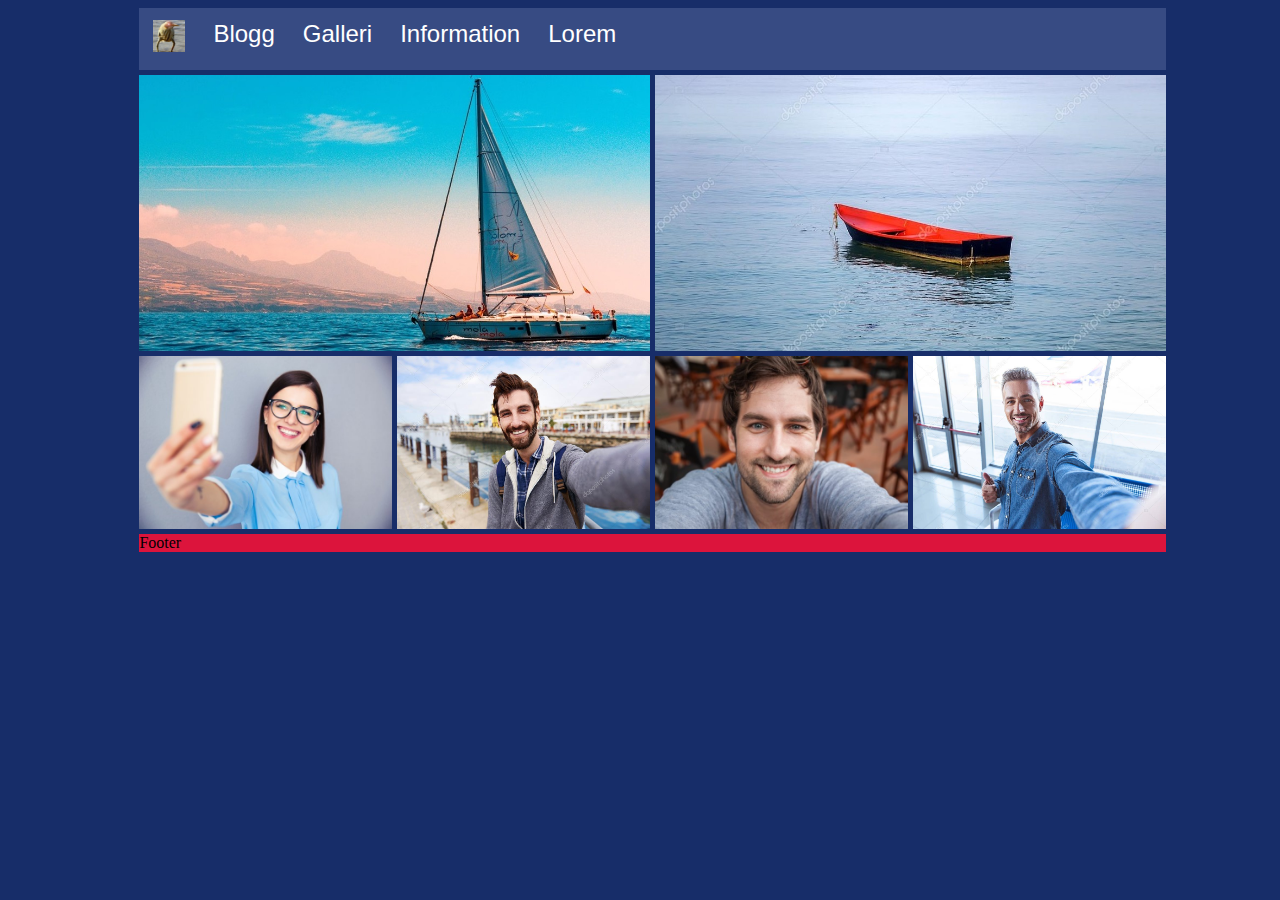
==== index.html @ aa4465c9 "side bar button working as intended aswell as better mobile support and general cleaning of code" ====
<!DOCTYPE html>
<html lang="en">

<head>
  <meta charset="UTF-8">
  <meta name="viewport" content="width=device-width, initial-scale=1.0">
  <title>Document</title>
  <link rel="stylesheet" href="/css/main.css">
</head>

<body>
  <div class="grid-wrapper"><!-- Grid Start -->
  

  <section class="navbar_expander">
    <input id="nav_expander" type="image" src="/img/EXPAND.png" />
  </section>



  <div class="navbar"> <!-- Navbar Start -->

    <!-- Image Icon Link -->
    <a href="/html/index.html">
      <img class="icon" src="/img/icon.jpeg" alt="Ikon för hemsidan">
    </a>

    <!-- PlaceHolder 1 -->
    <a href="/html/blogg.html">Blogg</a>

    <!-- PlaceHolder 2 -->
    <a href="/html/galleri.html">Galleri</a>

    <!-- DropDown 1 -->
    <div class="dropdown">
      <button class="dropdown_button">Information</button>
      <div class="dropdown-content">
        <a href="https://sv.wikipedia.org/wiki/1">Båt Fakta</a>
        <a href="https://sv.wikipedia.org/wiki/2">Kommunikation</a>
        <a href="https://sv.wikipedia.org/wiki/3">Planer o Platser</a>
      </div>
    </div>

    <!-- DropDown 2 -->
    <div class="dropdown">
      <button class="dropdown_button">Lorem</button>
      <div class="dropdown-content">
        <a href="https://sv.wikipedia.org/wiki/4">Ipsum</a>
        <a href="https://sv.wikipedia.org/wiki/5">Dolor</a>
        <a href="https://sv.wikipedia.org/wiki/6">Sit</a>
      </div>
    </div>
  </div> <!-- Navbar end-->
  
  
  
    <div class="one">
      <img class="b1_img b_img" src="/img/b1.jpg" alt="">
    </div>
    <div class="two">
      <img class="b2_img b_img" src="/img/b2.jpg" alt="">
    </div>
    
    <div class="f1">
      <img class="f1_img f_img" src="/img/1.jpg" alt="">
    </div>
    
    <div class="f2">
      <img class="f2_img f_img" src="/img/2.jpg" alt="">
    </div>
    
    <div class="f3">
      <img class="f3_img f_img" src="/img/3.jpg" alt="">
    </div>
    <div class="f4">
      <img class="f4_img f_img" src="/img/4.jpg" alt="">
    </div>
    <div class="footer">Footer</div>
  </div><!-- Grid End -->
  
  <script src="../js/main.js"></script>
</body>

</html>
---- css/main.css ----
.icon {
  max-height: 32px;
  max-width: 32px;
}

.img {
  /*width: 100%;
  height: 100%;*/
  object-fit: cover;
}

body {
  background-color: #172d69;
  position: absolute;
  left: 0;
  right: 0;
}

.grid-wrapper{
  display: grid;
  gap: 5px;
}

@media screen and (min-width:900px) {

  .navbar_expander{
    display: none;
  }

  /*.navbar{
    display: grid;
  }*/
.grid-wrapper{

  grid-template-areas: 
      "sb nv nv nv nv"
      "sb b1 b1 b2 b2"
      "sb f1 f2 f3 f4"
      "sb fw fw fw fw";
  /*grid-template-columns: repeat(4,1fr);*/
  grid-template-columns: 10% 20% 20% 20% 20% 10%;
  /*grid-template-rows: 50px 44.5% 44.5% 5%;*/
}
}



@media screen and (max-width:900px) {    
    .navbar{
      display: none;
    }
    .grid-wrapper{
    
      grid-template-areas: 
          "bt sb"
          "b1 b1"
          "b2 b2"
          "f1 f2"
          "f3 f4"
          "fw fw";
  }}
  

.one {
  grid-area: b1;
  background:salmon;
}
.two {
  grid-area: b2;
  background: seagreen;
}

.f1 {
  grid-area: f1;
  /*background:orange;*/
}

.f2 {
  grid-area: f2;
  /*background: orangered;*/
}

.f3 {
  grid-area: f3;
  /*background:greenyellow;*/
}
.f4 {
  grid-area: f4;
  /*background: burlywood;*/
}

.f_img{
  width: 100%;
  height: 100%;
}

.b_img{
  width: 100%;
  height: 100%;
}

.footer {
  grid-area: fw;
  background:crimson;
}
/* Navbar container */
.navbar {
    overflow: hidden;
    background-color: #374b83;
    font-family: Arial;
    grid-area: nv;
  }
  
  .navbar_expander{
    padding: 8px 8px 8px 8px;
    font-family: Arial, Verdana;   
    background: #172d69;
    background-position: 8px 8px;
    background-repeat: no-repeat;
  }


  /* Links inside the navbar */
  .navbar a {
    float: left;
    font-size: 24px;
    color: white;
    text-align: center;
    padding: 12px 14px;
    text-decoration: none;
  }
  
  /* The dropdown container */
  .dropdown {
    float: left;
    overflow: hidden;
  }
  
  /* Dropdown button */
  .dropdown .dropdown_button {
    font-size: 24px;
    border: none;
    outline: none;
    color: white;
    padding: 12px 14px;
    background-color: inherit;
    font-family: inherit; /* Important for vertical align on mobile phones */
    margin: 0; /* Important for vertical align on mobile phones */
  }
  
  .navbar a:hover, .dropdown:hover .dropdown_button {
    background-color: #2a1769;
  }
  
  /* Dropdown content (hidden by default) */
  .dropdown-content {
    display: none;
    position: absolute;
    background-color: #f9f9f9;
    min-width: 160px;
    box-shadow: 0px 8px 16px 0px rgba(0,0,0,0.2);
    z-index: 1;
  }
  
  /* Links inside the dropdown */
  .dropdown-content a {
    float: none;
    color: black;
    padding: 14px 16px;
    text-decoration: none;
    display: block;
    text-align: left;
  }
  
  /* Add a grey background color to dropdown links on hover */
  .dropdown-content a:hover {
    background-color: #ddd;
  }
  
  /* Show the dropdown menu on hover */
  .dropdown:hover .dropdown-content {
    display: block;
  }
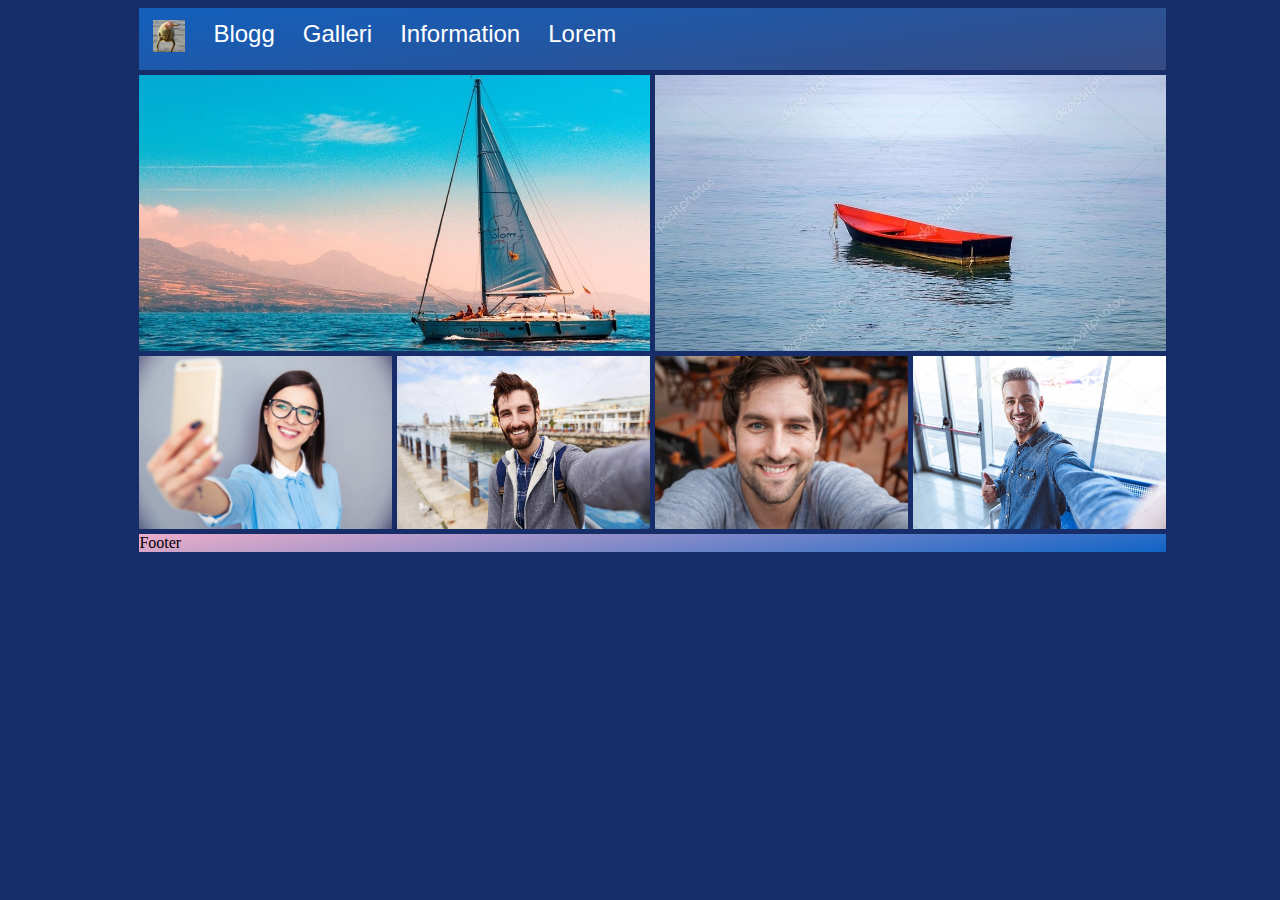
==== commit 04e72e1f: "moved the html out of a n html map and fixed some minor bugs." ====
--- a/index.html
+++ b/index.html
@@ -5,80 +5,82 @@
   <meta charset="UTF-8">
   <meta name="viewport" content="width=device-width, initial-scale=1.0">
   <title>Document</title>
-  <link rel="stylesheet" href="/css/main.css">
+  <link rel="stylesheet" href="./css/main.css">
 </head>
 
 <body>
-  <div class="grid-wrapper"><!-- Grid Start -->
-  
+  <div class="grid-wrapper" id="grid-wrapper">
+    <!-- Grid Start -->
 
-  <section class="navbar_expander">
-    <input id="nav_expander" type="image" src="/img/EXPAND.png" />
-  </section>
+
+    <section class="navbar_expander">
+      <input id="nav_expander" type="image" src="./img/EXPAND.png" />
+    </section>
 
 
 
-  <div class="navbar"> <!-- Navbar Start -->
+    <div class="navbar">
+      <!-- Navbar Start -->
 
-    <!-- Image Icon Link -->
-    <a href="/html/index.html">
-      <img class="icon" src="/img/icon.jpeg" alt="Ikon för hemsidan">
-    </a>
+      <!-- Image Icon Link -->
+      <a href="./index.html">
+        <img class="icon" src="./img/icon.jpeg" alt="Ikon för hemsidan">
+      </a>
 
-    <!-- PlaceHolder 1 -->
-    <a href="/html/blogg.html">Blogg</a>
+      <!-- PlaceHolder 1 -->
+      <a href="./blogg.html">Blogg</a>
 
-    <!-- PlaceHolder 2 -->
-    <a href="/html/galleri.html">Galleri</a>
+      <!-- PlaceHolder 2 -->
+      <a href="./galleri.html">Galleri</a>
 
-    <!-- DropDown 1 -->
-    <div class="dropdown">
-      <button class="dropdown_button">Information</button>
-      <div class="dropdown-content">
-        <a href="https://sv.wikipedia.org/wiki/1">Båt Fakta</a>
-        <a href="https://sv.wikipedia.org/wiki/2">Kommunikation</a>
-        <a href="https://sv.wikipedia.org/wiki/3">Planer o Platser</a>
+      <!-- DropDown 1 -->
+      <div class="dropdown">
+        <button class="dropdown_button">Information</button>
+        <div class="dropdown-content">
+          <a href="https://sv.wikipedia.org/wiki/1">Båt Fakta</a>
+          <a href="https://sv.wikipedia.org/wiki/2">Kommunikation</a>
+          <a href="https://sv.wikipedia.org/wiki/3">Planer o Platser</a>
+        </div>
       </div>
-    </div>
 
-    <!-- DropDown 2 -->
-    <div class="dropdown">
-      <button class="dropdown_button">Lorem</button>
-      <div class="dropdown-content">
-        <a href="https://sv.wikipedia.org/wiki/4">Ipsum</a>
-        <a href="https://sv.wikipedia.org/wiki/5">Dolor</a>
-        <a href="https://sv.wikipedia.org/wiki/6">Sit</a>
+      <!-- DropDown 2 -->
+      <div class="dropdown">
+        <button class="dropdown_button">Lorem</button>
+        <div class="dropdown-content">
+          <a href="https://sv.wikipedia.org/wiki/4">Ipsum</a>
+          <a href="https://sv.wikipedia.org/wiki/5">Dolor</a>
+          <a href="https://sv.wikipedia.org/wiki/6">Sit</a>
+        </div>
       </div>
-    </div>
-  </div> <!-- Navbar end-->
-  
-  
-  
-    <div class="one">
-      <img class="b1_img b_img" src="/img/b1.jpg" alt="">
-    </div>
-    <div class="two">
-      <img class="b2_img b_img" src="/img/b2.jpg" alt="">
-    </div>
-    
-    <div class="f1">
-      <img class="f1_img f_img" src="/img/1.jpg" alt="">
-    </div>
-    
-    <div class="f2">
-      <img class="f2_img f_img" src="/img/2.jpg" alt="">
-    </div>
-    
-    <div class="f3">
-      <img class="f3_img f_img" src="/img/3.jpg" alt="">
-    </div>
-    <div class="f4">
-      <img class="f4_img f_img" src="/img/4.jpg" alt="">
-    </div>
+    </div> <!-- Navbar end-->
+
+
+
+    <article id="one">
+      <img class="b1_img b_img" src="./img/b1.jpg" alt="">
+    </article>
+    <article id="two">
+      <img class="b2_img b_img" src="./img/b2.jpg" alt="">
+    </article>
+
+    <article id="f1">
+      <img class="f1_img f_img" src="./img/1.jpg" alt="">
+    </article>
+
+    <article id="f2">
+      <img class="f2_img f_img" src="./img/2.jpg" alt="">
+    </article>
+
+    <article id="f3">
+      <img class="f3_img f_img" src="./img/3.jpg" alt="">
+    </article>
+    <article id="f4">
+      <img class="f4_img f_img" src="./img/4.jpg" alt="">
+    </article>
     <div class="footer">Footer</div>
   </div><!-- Grid End -->
-  
-  <script src="../js/main.js"></script>
+
+  <script src="./js/main.js"></script>
 </body>
 
 </html>--- a/css/main.css
+++ b/css/main.css
@@ -1,16 +1,24 @@
+.year_text{
+  color:whitesmoke;
+  text-align: center;
+}
+
 .icon {
   max-height: 32px;
   max-width: 32px;
 }
 
 .img {
-  /*width: 100%;
-  height: 100%;*/
+  width: 100%;
+  height: 100%;
   object-fit: cover;
 }
 
 body {
-  background-color: #172d69;
+  background: #172d69;
+
+
+  top: 0;
   position: absolute;
   left: 0;
   right: 0;
@@ -21,35 +29,13 @@
   gap: 5px;
 }
 
-@media screen and (min-width:900px) {
-
-  .navbar_expander{
-    display: none;
-  }
-
-  /*.navbar{
-    display: grid;
-  }*/
-.grid-wrapper{
-
-  grid-template-areas: 
-      "sb nv nv nv nv"
-      "sb b1 b1 b2 b2"
-      "sb f1 f2 f3 f4"
-      "sb fw fw fw fw";
-  /*grid-template-columns: repeat(4,1fr);*/
-  grid-template-columns: 10% 20% 20% 20% 20% 10%;
-  /*grid-template-rows: 50px 44.5% 44.5% 5%;*/
-}
-}
-
-
-
-@media screen and (max-width:900px) {    
+
+
+@media screen and (min-width:0px) {    
     .navbar{
       display: none;
     }
-    .grid-wrapper{
+    #grid-wrapper{
     
       grid-template-areas: 
           "bt sb"
@@ -58,35 +44,188 @@
           "f1 f2"
           "f3 f4"
           "fw fw";
-  }}
-  
-
-.one {
+  }
+
+  #grid-wrapper-blogg{
+  
+    font-family: "Comic Sans MS", "Comic Sans", cursive;
+    width: 100%;
+    height: 100%;
+    grid-template-areas: 
+        "sb a1 sd"
+        "sb a2 sd"
+        "sb a3 sd"
+        "sb a4 sd"
+        "sb a5 sd"
+        "sb a6 sd"
+        "sb fw sd";
+  
+    grid-template-columns: 0.2fr repeat(1, 1fr) 0.2fr;
+    grid-template-rows: repeat(6, 1fr) 0.1fr;
+    grid-gap: 5px;
+  
+  }
+
+}
+
+@media screen and (min-width:1000px) {
+
+  .navbar{
+    display: block;
+  }
+  .navbar_expander{
+    display: none;
+  }
+
+  .navbar_expander_blogg{
+    display: none;
+  }
+#grid-wrapper{
+
+  grid-template-areas: 
+      "sb nv nv nv nv"
+      "sb b1 b1 b2 b2"
+      "sb f1 f2 f3 f4"
+      "sb fw fw fw fw";
+  grid-template-columns: 10% 20% 20% 20% 20% 10%;}
+
+
+  #grid-wrapper-blogg{
+  
+    font-family: "Comic Sans MS", "Comic Sans", cursive;
+    width: 100%;
+    height: 100%;
+    grid-template-areas: 
+        "sb nv nv sd"
+        "sb a1 a2 sd"
+        "sb a3 a4 sd"
+        "sb a5 a6 sd"
+        "sb fw fw sd";
+  
+    grid-template-columns: 0.5fr repeat(2, 1fr) 0.5fr;
+    grid-template-rows: 0.15fr repeat(3, 1fr) 0.1fr;
+    grid-gap: 5px;
+  
+  }
+
+}
+
+
+@media screen and (min-width:1400px) {
+  #grid-wrapper-blogg{
+  
+    font-family: "Comic Sans MS", "Comic Sans", cursive;
+    width: 100%;
+    height: 100%;
+    grid-template-areas: 
+        "sb nv nv nv sd"
+        "sb a1 a2 a3 sd"
+        "sb a4 a5 a6 sd"
+        "sb fw fw fw sd";
+  
+    grid-template-columns: 0.5fr repeat(3, 1fr) 0.5fr;
+    grid-template-rows: 0.15fr repeat(2, 1fr) 0.1fr;
+    grid-gap: 5px;
+  
+  }
+  
+}
+
+
+
+
+
+
+.center
+{
+    width: 100%;
+    display: flex;
+    justify-content: center;
+}
+
+  .blogg_year{
+    display: grid;
+    width: 100%;
+    height: 50vh;
+
+    grid-template-areas: 
+        "ded"
+        "edd";
+
+    grid-template-columns: repeat(1, 1fr);
+    grid-template-rows: 3fr 1fr;
+    grid-gap: 5px;
+    
+}
+.blogg_year_bottom{
+  grid-area: edd;
+  background: rgb(23,45,105);
+  background: radial-gradient(circle, rgba(23,45,105,1) 0%, rgba(55,75,131,0.406582701439951) 100%); 
+}
+
+.blogg_year_top{
+  grid-area: ded;
+  background: indigo;
+}
+
+#b_2021
+{
+    grid-area: a1;
+}
+
+#b_2020
+{
+    grid-area: a2;
+}
+
+#b_2019
+{
+    grid-area: a3;
+}
+
+#b_2018
+{
+    grid-area: a4;
+}
+
+#b_2017
+{
+    grid-area: a5;
+}
+
+#b_2016
+{
+    grid-area: a6;
+}
+
+
+
+#one {
   grid-area: b1;
   background:salmon;
 }
-.two {
+#two {
   grid-area: b2;
   background: seagreen;
 }
 
-.f1 {
+#f1 {
   grid-area: f1;
-  /*background:orange;*/
-}
-
-.f2 {
+  background:orange;
+}
+
+#f2 {
   grid-area: f2;
-  /*background: orangered;*/
-}
-
-.f3 {
+  background: orangered;
+}
+
+#f3 {
   grid-area: f3;
-  /*background:greenyellow;*/
-}
-.f4 {
+  background:greenyellow;
+}
+#f4 {
   grid-area: f4;
-  /*background: burlywood;*/
+  background: burlywood;
 }
 
 .f_img{
@@ -101,12 +240,20 @@
 
 .footer {
   grid-area: fw;
-  background:crimson;
-}
+  top: 0;
+  left: 0;
+  background: rgb(238,174,202);
+  background: linear-gradient(172deg, rgba(238,174,202,1) 0%, rgba(16,100,199,1) 100%);
+
+}
+
+
+
 /* Navbar container */
 .navbar {
     overflow: hidden;
-    background-color: #374b83;
+    background: rgb(55,75,131);
+    background: linear-gradient(172deg, rgba(18,96,189,1) 0%, rgba(55,75,131,1) 100%);
     font-family: Arial;
     grid-area: nv;
   }
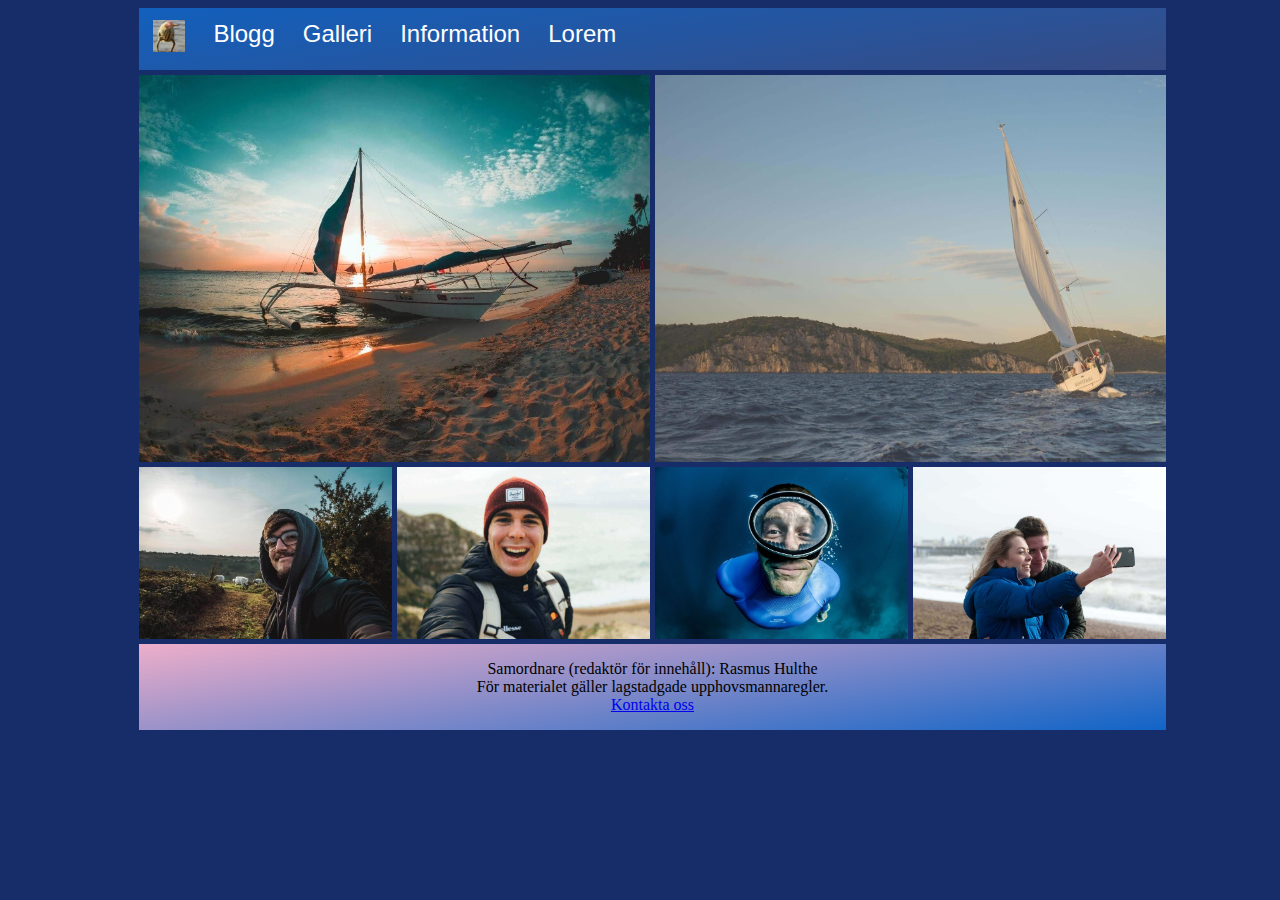
==== commit 7bbf6bd3: "Made an actual footer and minimized minimized minimized  and minimized the images again." ====
--- a/index.html
+++ b/index.html
@@ -37,9 +37,9 @@
       <div class="dropdown">
         <button class="dropdown_button">Information</button>
         <div class="dropdown-content">
-          <a href="https://sv.wikipedia.org/wiki/1">Båt Fakta</a>
-          <a href="https://sv.wikipedia.org/wiki/2">Kommunikation</a>
-          <a href="https://sv.wikipedia.org/wiki/3">Planer o Platser</a>
+          <a href="./bat_fakta.html">Båt Fakta</a>
+          <a href="./kommunikation.html">Kommunikation</a>
+          <a href="./planer_platser.html">Planer o Platser</a>
         </div>
       </div>
 
@@ -77,7 +77,9 @@
     <article id="f4">
       <img class="f4_img f_img" src="./img/4.jpg" alt="">
     </article>
-    <div class="footer">Footer</div>
+    <div class="footer">
+      <p>Samordnare (redaktör för innehåll): Rasmus Hulthe<br/>För materialet gäller lagstadgade upphovsmannaregler.<br/><a href = "mailto: rasmuswario@gmail.com">Kontakta oss</a></p>
+  </div>
   </div><!-- Grid End -->
 
   <script src="./js/main.js"></script>
--- a/css/main.css
+++ b/css/main.css
@@ -1,6 +1,13 @@
 .year_text{
   color:whitesmoke;
   text-align: center;
+}
+
+.information_text{
+  text-align: center;
+  background: -webkit-linear-gradient(#f8e59a, #9e8e8e);
+  -webkit-background-clip: text;
+  -webkit-text-fill-color: transparent;
 }
 
 .icon {
@@ -32,6 +39,12 @@
 
 
 @media screen and (min-width:0px) {    
+
+  .dropdown {
+    display: flex;
+    justify-content: center;
+  }
+
     .navbar{
       display: none;
     }
@@ -66,10 +79,77 @@
   
   }
 
+  #grid-wrapper-galleri{
+  
+    font-family: "Comic Sans MS", "Comic Sans", cursive;
+    width: 100%;
+    height: 100%;
+    grid-template-areas: 
+        "sb g1 sd"
+        "sb g2 sd"
+        "sb g3 sd"
+        "sb g4 sd"
+        "sb g5 sd"
+        "sb g6 sd"
+        "sb fw sd";
+  
+    grid-template-columns: 0.2fr repeat(1, 1fr) 0.2fr;
+    grid-template-rows: repeat(6, 1fr) 0.1fr;
+    grid-gap: 5px;
+  
+  }
+
+  #information_bat_fakta_1{
+    grid-area: inf1;
+    background: rgb(23,45,105);
+    background: linear-gradient(180deg, rgba(23,45,105,1) 0%, rgba(55,78,204,0.406582701439951) 100%); }
+  
+  #information_bat_fakta_2{
+    grid-area: inf2;
+    background: rgb(23,45,105);
+    background: radial-gradient(circle, rgba(23,45,105,1) 0%, rgba(55,78,204,0.406582701439951) 100%); 
+  }
+  
+  #information_bat_fakta_3{
+    grid-area: inf3;
+    background: rgb(23,45,105);
+    background: radial-gradient(circle, rgba(23,45,105,1) 0%, rgba(55,78,204,0.406582701439951) 100%); 
+  }
+  
+  #information_bat_fakta_4{
+    grid-area: inf4;
+    background: rgb(23,45,105);
+    background: linear-gradient(0deg, rgba(23,45,105,1) 0%, rgba(55,78,204,0.406582701439951) 100%); 
+  }
+
+  #grid-wrapper-bat-fakta{
+    font-family: "Comic Sans MS", "Comic Sans", cursive;
+    width: 100%;
+    height: 200vh;
+    grid-template-areas: 
+        "sb inf1 sd"
+        "sb inf2 sd"
+        "sb inf3 sd"
+        "sb inf4 sd"
+        "sb fw sd";
+  
+    grid-template-columns: 0.2fr repeat(1, 1fr) 0.2fr;
+    grid-template-rows: repeat(4,1fr) 0.1fr;
+    grid-gap: 5px;
+  }
+
+  .information_text{
+font-size: 30px;
+  }
 }
 
 @media screen and (min-width:1000px) {
-
+  .dropdown {
+    display: block;
+  }
+  .information_text{
+    font-size: 16px;
+      }
   .navbar{
     display: block;
   }
@@ -77,7 +157,23 @@
     display: none;
   }
 
+  .navbar_expander_bat_fakta{
+    display: none;
+  }
+
+  .navbar_expander_kommunikation{
+    display: none;
+  }
+
+  .navbar_expander_pop{
+    display: none;
+  }
+
   .navbar_expander_blogg{
+    display: none;
+  }
+
+  .navbar_expander_galleri{
     display: none;
   }
 #grid-wrapper{
@@ -107,6 +203,43 @@
     grid-gap: 5px;
   
   }
+  
+  #grid-wrapper-galleri{
+  
+    font-family: "Comic Sans MS", "Comic Sans", cursive;
+    width: 100%;
+    height: 100%;
+    grid-template-areas: 
+        "sb nv nv sd"
+        "sb g1 g2 sd"
+        "sb g3 g4 sd"
+        "sb g5 g6 sd"
+        "sb fw fw sd";
+  
+    grid-template-columns: 0.5fr repeat(2, 1fr) 0.5fr;
+    grid-template-rows: 0.1fr repeat(3, 1fr) 0.1fr;
+    grid-gap: 5px;
+  
+  }
+  #grid-wrapper-bat-fakta{
+    font-family: "Comic Sans MS", "Comic Sans", cursive;
+    width: 100%;
+    height: 200vh;
+    grid-template-areas: 
+        "sb nv sd"
+        "sb inf1 sd"
+        "sb inf2 sd"
+        "sb inf3 sd"
+        "sb inf4 sd"
+        "sb fw sd";
+  
+    grid-template-columns: 0.2fr repeat(1, 1fr) 0.2fr;
+    grid-template-rows: 0.1fr repeat(4,1fr) 0.1fr;
+    grid-gap: 5px;
+  }
+  
+
+
 
 }
 
@@ -128,11 +261,65 @@
     grid-gap: 5px;
   
   }
-  
-}
-
-
-
+
+  #grid-wrapper-galleri{
+  
+    font-family: "Comic Sans MS", "Comic Sans", cursive;
+    width: 100%;
+    height: 100%;
+    grid-template-areas: 
+        "sb nv nv nv sd"
+        "sb g1 g2 g3 sd"
+        "sb g4 g5 g6 sd"
+        "sb fw fw fw sd";
+  
+    grid-template-columns: 0.5fr repeat(3, 1fr) 0.5fr;
+    grid-template-rows: 0.1fr repeat(2, 1fr) 0.1fr;
+    grid-gap: 5px;
+  
+  }
+  
+
+  #grid-wrapper-bat-fakta{
+    font-family: "Comic Sans MS", "Comic Sans", cursive;
+    width: 100%;
+    height: 99vh;
+    grid-template-areas: 
+        "sb nv nv sd"
+        "sb inf1 inf2 sd"
+        "sb inf3 inf4 sd"
+        "sb fw fw sd";
+  
+    grid-template-columns: 0.5fr repeat(2, 1fr) 0.5fr;
+    grid-template-rows: 0.15fr repeat(2,1fr) 0.1fr;
+    grid-gap: 5px;
+  }
+  
+#information_bat_fakta_1{
+  grid-area: inf1;
+  background: rgb(23,45,105);
+  background: linear-gradient(315deg, rgba(23,45,105,1) 0%, rgba(55,78,204,0.406582701439951) 100%);
+}
+
+#information_bat_fakta_2{
+  grid-area: inf2;
+  background: rgb(23,45,105);
+background: linear-gradient(225deg, rgba(23,45,105,1) 0%, rgba(55,78,204,0.406582701439951) 100%);
+}
+
+#information_bat_fakta_3{
+  grid-area: inf3;
+  background: rgb(23,45,105);
+background: linear-gradient(45deg, rgba(23,45,105,1) 0%, rgba(55,78,204,0.406582701439951) 100%);
+}
+
+#information_bat_fakta_4{
+  grid-area: inf4;
+  background: rgb(23,45,105);
+  background: linear-gradient(135deg, rgba(23,45,105,1) 0%, rgba(55,78,204,0.406582701439951) 100%);
+
+}
+}
 
 
 
@@ -143,6 +330,11 @@
     justify-content: center;
 }
 
+.allign{
+  display: flex;
+  align-content: center;
+}
+
   .blogg_year{
     display: grid;
     width: 100%;
@@ -157,6 +349,37 @@
     grid-gap: 5px;
     
 }
+
+
+.galleri_bild{
+  display: grid;
+  width: 100%;
+  height: 120vh;
+
+  grid-template-areas: 
+      "upp"
+      "mln"
+      "ner";
+
+  grid-template-columns: repeat(1, 1fr);
+  grid-template-rows: 2fr 1fr 1fr;
+  grid-gap: 5px;}
+
+
+
+  .galleri_bild_top{
+    grid-area: upp;
+    background: magenta;
+  }
+  .galleri_bild_middle{
+    grid-area: mln;
+    background: gainsboro;
+  }
+  .galleri_bild_bottom{
+    grid-area: ner;
+    
+  }
+
 .blogg_year_bottom{
   grid-area: edd;
   background: rgb(23,45,105);
@@ -166,6 +389,36 @@
 .blogg_year_top{
   grid-area: ded;
   background: indigo;
+}
+
+#b_1
+{
+    grid-area: g1;
+}
+
+#b_2
+{
+    grid-area: g2;
+}
+
+#b_3
+{
+    grid-area: g3;
+}
+
+#b_4
+{
+    grid-area: g4;
+}
+
+#b_5
+{
+    grid-area: g5;
+}
+
+#b_6
+{
+    grid-area:g6;
 }
 
 #b_2021
@@ -244,7 +497,7 @@
   left: 0;
   background: rgb(238,174,202);
   background: linear-gradient(172deg, rgba(238,174,202,1) 0%, rgba(16,100,199,1) 100%);
-
+  text-align: center;
 }
 
 
@@ -296,14 +549,16 @@
   }
   
   .navbar a:hover, .dropdown:hover .dropdown_button {
-    background-color: #2a1769;
+    background: rgb(42,23,105);
+    background: linear-gradient(180deg, rgba(42,23,105,1) 0%, rgba(74,23,105,1) 100%);
   }
   
   /* Dropdown content (hidden by default) */
   .dropdown-content {
     display: none;
     position: absolute;
-    background-color: #f9f9f9;
+    background: rgb(148,138,184);
+    background: linear-gradient(180deg, rgba(148,138,184,1) 0%, rgba(123,47,170,1) 100%);
     min-width: 160px;
     box-shadow: 0px 8px 16px 0px rgba(0,0,0,0.2);
     z-index: 1;
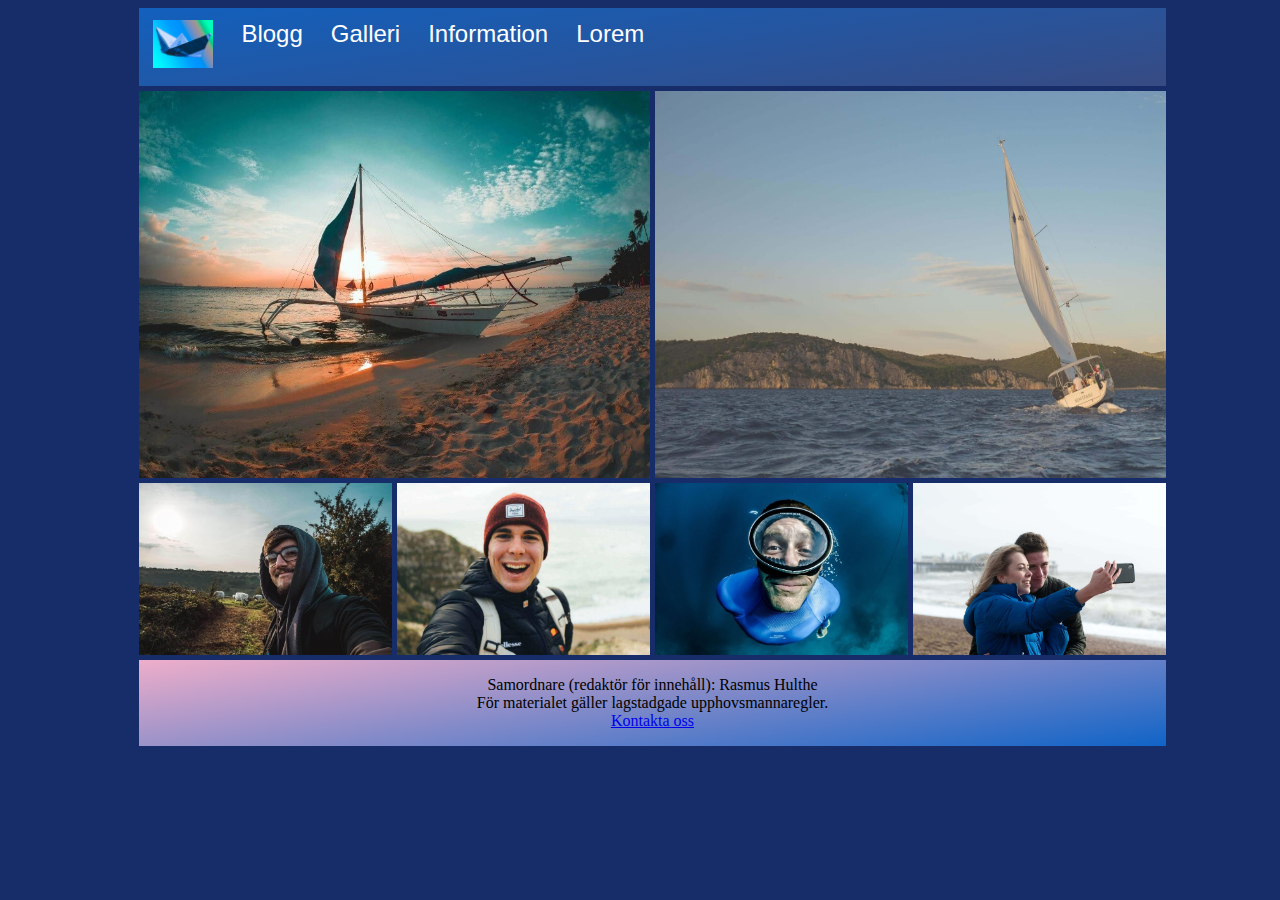
==== commit a4e45f49: "Div, div where" ====
--- a/index.html
+++ b/index.html
@@ -19,7 +19,7 @@
 
 
 
-    <div class="navbar">
+    <nav class="navbar">
       <!-- Navbar Start -->
 
       <!-- Image Icon Link -->
@@ -36,23 +36,23 @@
       <!-- DropDown 1 -->
       <div class="dropdown">
         <button class="dropdown_button">Information</button>
-        <div class="dropdown-content">
+        <section class="dropdown-content">
           <a href="./bat_fakta.html">Båt Fakta</a>
           <a href="./kommunikation.html">Kommunikation</a>
           <a href="./planer_platser.html">Planer o Platser</a>
-        </div>
+        </section>
       </div>
 
       <!-- DropDown 2 -->
       <div class="dropdown">
         <button class="dropdown_button">Lorem</button>
-        <div class="dropdown-content">
+        <section class="dropdown-content">
           <a href="https://sv.wikipedia.org/wiki/4">Ipsum</a>
           <a href="https://sv.wikipedia.org/wiki/5">Dolor</a>
           <a href="https://sv.wikipedia.org/wiki/6">Sit</a>
-        </div>
+        </section>
       </div>
-    </div> <!-- Navbar end-->
+    </nav> <!-- Navbar end-->
 
 
 
@@ -77,9 +77,9 @@
     <article id="f4">
       <img class="f4_img f_img" src="./img/4.jpg" alt="">
     </article>
-    <div class="footer">
+    <footer class="footer">
       <p>Samordnare (redaktör för innehåll): Rasmus Hulthe<br/>För materialet gäller lagstadgade upphovsmannaregler.<br/><a href = "mailto: rasmuswario@gmail.com">Kontakta oss</a></p>
-  </div>
+    </footer>
   </div><!-- Grid End -->
 
   <script src="./js/main.js"></script>
--- a/css/main.css
+++ b/css/main.css
@@ -1,18 +1,27 @@
-.year_text{
-  color:whitesmoke;
+.year_text {
+  color: whitesmoke;
   text-align: center;
 }
 
-.information_text{
+.information_text {
   text-align: center;
   background: -webkit-linear-gradient(#f8e59a, #9e8e8e);
   -webkit-background-clip: text;
   -webkit-text-fill-color: transparent;
 }
 
+#black{
+  background: none;
+  font-size: 32px;
+  color: black;
+
+  background-clip: initial;
+  -webkit-background-clip: initial;
+  -webkit-text-fill-color: initial;
+}
 .icon {
-  max-height: 32px;
-  max-width: 32px;
+  max-height: 69px;
+  max-width: 60px;
 }
 
 .img {
@@ -23,440 +32,386 @@
 
 body {
   background: #172d69;
-
-
   top: 0;
   position: absolute;
   left: 0;
   right: 0;
 }
 
-.grid-wrapper{
+
+
+.information_bat_fakta {
+  display: flex;
+  align-items: center;
+}
+
+.information_kommunikation {
+  display: flex;
+  align-items: center;
+}
+
+.grid-wrapper {
   display: grid;
   gap: 5px;
 }
 
-
-
-@media screen and (min-width:0px) {    
-
+@media screen and (min-width:0px) {
   .dropdown {
-    display: flex;
-    justify-content: center;
-  }
-
-    .navbar{
-      display: none;
-    }
-    #grid-wrapper{
-    
-      grid-template-areas: 
-          "bt sb"
-          "b1 b1"
-          "b2 b2"
-          "f1 f2"
-          "f3 f4"
-          "fw fw";
-  }
-
-  #grid-wrapper-blogg{
-  
-    font-family: "Comic Sans MS", "Comic Sans", cursive;
-    width: 100%;
-    height: 100%;
-    grid-template-areas: 
-        "sb a1 sd"
-        "sb a2 sd"
-        "sb a3 sd"
-        "sb a4 sd"
-        "sb a5 sd"
-        "sb a6 sd"
-        "sb fw sd";
-  
-    grid-template-columns: 0.2fr repeat(1, 1fr) 0.2fr;
-    grid-template-rows: repeat(6, 1fr) 0.1fr;
-    grid-gap: 5px;
-  
-  }
-
-  #grid-wrapper-galleri{
-  
-    font-family: "Comic Sans MS", "Comic Sans", cursive;
-    width: 100%;
-    height: 100%;
-    grid-template-areas: 
-        "sb g1 sd"
-        "sb g2 sd"
-        "sb g3 sd"
-        "sb g4 sd"
-        "sb g5 sd"
-        "sb g6 sd"
-        "sb fw sd";
-  
-    grid-template-columns: 0.2fr repeat(1, 1fr) 0.2fr;
-    grid-template-rows: repeat(6, 1fr) 0.1fr;
-    grid-gap: 5px;
-  
-  }
-
-  #information_bat_fakta_1{
+      display: flex;
+      justify-content: center;
+  }
+  .navbar {
+      display: none;
+  }
+  #grid-wrapper {
+      grid-template-areas: "bt sb" "b1 b1" "b2 b2" "f1 f2" "f3 f4" "fw fw";
+  }
+  #grid-wrapper-blogg {
+    font-family: Tahoma, sans-serif;
+      width: 100%;
+      height: 100%;
+      grid-template-areas: "sb a1 sd" "sb a2 sd" "sb a3 sd" "sb a4 sd" "sb a5 sd" "sb a6 sd" "sb fw sd";
+      grid-template-columns: 0.2fr repeat(1, 1fr) 0.2fr;
+      grid-template-rows: repeat(6, 1fr) 0.1fr;
+      grid-gap: 5px;
+  }
+  #grid-wrapper-galleri {
+      font-family: Tahoma, sans-serif;
+      width: 100%;
+      height: 100%;
+      grid-template-areas: "sb g1 sd" "sb g2 sd" "sb g3 sd" "sb g4 sd" "sb g5 sd" "sb g6 sd" "sb fw sd";
+      grid-template-columns: 0.2fr repeat(1, 1fr) 0.2fr;
+      grid-template-rows: repeat(6, 1fr) 0.1fr;
+      grid-gap: 5px;
+  }
+  #information_kommunikation_1 {
+      grid-area: info1;
+      background: rgb(23, 45, 105);
+      background: linear-gradient(180deg, rgba(23, 45, 105, 1) 0%, rgba(55, 78, 204, 0.406582701439951) 100%);
+  }
+  #information_kommunikation_2 {
+      grid-area: info2;
+      background: rgb(23, 45, 105);
+      background: radial-gradient(circle, rgba(23, 45, 105, 1) 0%, rgba(55, 78, 204, 0.406582701439951) 100%);
+  }
+  #information_kommunikation_3 {
+      grid-area: info3;
+      background: rgb(23, 45, 105);
+      background: radial-gradient(circle, rgba(23, 45, 105, 1) 0%, rgba(55, 78, 204, 0.406582701439951) 100%);
+  }
+  #information_kommunikation_4 {
+      grid-area: info4;
+      background: rgb(23, 45, 105);
+      background: linear-gradient(0deg, rgba(23, 45, 105, 1) 0%, rgba(55, 78, 204, 0.406582701439951) 100%);
+  }
+
+
+  #information_bat_fakta_1 {
     grid-area: inf1;
-    background: rgb(23,45,105);
-    background: linear-gradient(180deg, rgba(23,45,105,1) 0%, rgba(55,78,204,0.406582701439951) 100%); }
-  
-  #information_bat_fakta_2{
+    background: rgb(23, 45, 105);
+    background: linear-gradient(180deg, rgba(23, 45, 105, 1) 0%, rgba(55, 78, 204, 0.406582701439951) 100%);
+}
+#information_bat_fakta_2 {
     grid-area: inf2;
-    background: rgb(23,45,105);
-    background: radial-gradient(circle, rgba(23,45,105,1) 0%, rgba(55,78,204,0.406582701439951) 100%); 
-  }
-  
-  #information_bat_fakta_3{
+    background: rgb(23, 45, 105);
+    background: radial-gradient(circle, rgba(23, 45, 105, 1) 0%, rgba(55, 78, 204, 0.406582701439951) 100%);
+}
+#information_bat_fakta_3 {
     grid-area: inf3;
-    background: rgb(23,45,105);
-    background: radial-gradient(circle, rgba(23,45,105,1) 0%, rgba(55,78,204,0.406582701439951) 100%); 
-  }
-  
-  #information_bat_fakta_4{
+    background: rgb(23, 45, 105);
+    background: radial-gradient(circle, rgba(23, 45, 105, 1) 0%, rgba(55, 78, 204, 0.406582701439951) 100%);
+}
+#information_bat_fakta_4 {
     grid-area: inf4;
-    background: rgb(23,45,105);
-    background: linear-gradient(0deg, rgba(23,45,105,1) 0%, rgba(55,78,204,0.406582701439951) 100%); 
-  }
-
-  #grid-wrapper-bat-fakta{
-    font-family: "Comic Sans MS", "Comic Sans", cursive;
+    background: rgb(23, 45, 105);
+    background: linear-gradient(0deg, rgba(23, 45, 105, 1) 0%, rgba(55, 78, 204, 0.406582701439951) 100%);
+}
+  #grid-wrapper-bat-fakta {
+      font-family: Tahoma, sans-serif;
+      width: 100%;
+      height: 200vh;
+      grid-template-areas: "sb inf1 sd" "sb inf2 sd" "sb inf3 sd" "sb inf4 sd" "fw fw fw";
+      grid-template-columns: 0.2fr repeat(1, 1fr) 0.2fr;
+      grid-template-rows: repeat(4, 1fr) 0.1fr;
+      grid-gap: 5px;
+  }
+
+  #grid-wrapper-kommunikation {
+    font-family: Tahoma, sans-serif;
     width: 100%;
     height: 200vh;
-    grid-template-areas: 
-        "sb inf1 sd"
-        "sb inf2 sd"
-        "sb inf3 sd"
-        "sb inf4 sd"
-        "sb fw sd";
-  
+    grid-template-areas: "sb info1 sd" "sb info2 sd" "sb info3 sd" "sb info4 sd" "fw fw fw";
     grid-template-columns: 0.2fr repeat(1, 1fr) 0.2fr;
-    grid-template-rows: repeat(4,1fr) 0.1fr;
+    grid-template-rows: repeat(4, 1fr) 0.1fr;
     grid-gap: 5px;
-  }
-
-  .information_text{
-font-size: 30px;
+}
+
+  .information_text {
+      font-size: 30px;
   }
 }
 
 @media screen and (min-width:1000px) {
   .dropdown {
-    display: block;
-  }
-  .information_text{
-    font-size: 16px;
-      }
-  .navbar{
-    display: block;
-  }
-  .navbar_expander{
-    display: none;
-  }
-
-  .navbar_expander_bat_fakta{
-    display: none;
-  }
-
-  .navbar_expander_kommunikation{
-    display: none;
-  }
-
-  .navbar_expander_pop{
-    display: none;
-  }
-
-  .navbar_expander_blogg{
-    display: none;
-  }
-
-  .navbar_expander_galleri{
-    display: none;
-  }
-#grid-wrapper{
-
-  grid-template-areas: 
-      "sb nv nv nv nv"
-      "sb b1 b1 b2 b2"
-      "sb f1 f2 f3 f4"
-      "sb fw fw fw fw";
-  grid-template-columns: 10% 20% 20% 20% 20% 10%;}
-
-
-  #grid-wrapper-blogg{
-  
-    font-family: "Comic Sans MS", "Comic Sans", cursive;
-    width: 100%;
-    height: 100%;
-    grid-template-areas: 
-        "sb nv nv sd"
-        "sb a1 a2 sd"
-        "sb a3 a4 sd"
-        "sb a5 a6 sd"
-        "sb fw fw sd";
-  
-    grid-template-columns: 0.5fr repeat(2, 1fr) 0.5fr;
-    grid-template-rows: 0.15fr repeat(3, 1fr) 0.1fr;
-    grid-gap: 5px;
-  
-  }
-  
-  #grid-wrapper-galleri{
-  
-    font-family: "Comic Sans MS", "Comic Sans", cursive;
-    width: 100%;
-    height: 100%;
-    grid-template-areas: 
-        "sb nv nv sd"
-        "sb g1 g2 sd"
-        "sb g3 g4 sd"
-        "sb g5 g6 sd"
-        "sb fw fw sd";
-  
-    grid-template-columns: 0.5fr repeat(2, 1fr) 0.5fr;
-    grid-template-rows: 0.1fr repeat(3, 1fr) 0.1fr;
-    grid-gap: 5px;
-  
-  }
-  #grid-wrapper-bat-fakta{
-    font-family: "Comic Sans MS", "Comic Sans", cursive;
+      display: block;
+  }
+  .information_text {
+      font-size: 16px;
+  }
+  .navbar {
+      display: block;
+  }
+  .navbar_expander {
+      display: none;
+  }
+  .navbar_expander_bat_fakta {
+      display: none;
+  }
+  .navbar_expander_kommunikation {
+      display: none;
+  }
+  .navbar_expander_pop {
+      display: none;
+  }
+  .navbar_expander_blogg {
+      display: none;
+  }
+  .navbar_expander_galleri {
+      display: none;
+  }
+  #grid-wrapper {
+      grid-template-areas: "sb nv nv nv nv" "sb b1 b1 b2 b2" "sb f1 f2 f3 f4" "sb fw fw fw fw";
+      grid-template-columns: 10% 20% 20% 20% 20% 10%;
+  }
+  #grid-wrapper-blogg {
+    font-family: Tahoma, sans-serif;
+      width: 100%;
+      height: 100%;
+      grid-template-areas: "sb nv nv sd" "sb a1 a2 sd" "sb a3 a4 sd" "sb a5 a6 sd" "sb fw fw sd";
+      grid-template-columns: 0.5fr repeat(2, 1fr) 0.5fr;
+      grid-template-rows: 0.15fr repeat(3, 1fr) 0.1fr;
+      grid-gap: 5px;
+  }
+  #grid-wrapper-galleri {
+    font-family: Tahoma, sans-serif;
+      width: 100%;
+      height: 100%;
+      grid-template-areas: "sb nv nv sd" "sb g1 g2 sd" "sb g3 g4 sd" "sb g5 g6 sd" "sb fw fw sd";
+      grid-template-columns: 0.5fr repeat(2, 1fr) 0.5fr;
+      grid-template-rows: 0.1fr repeat(3, 1fr) 0.1fr;
+      grid-gap: 5px;
+  }
+  #grid-wrapper-bat-fakta {
+    font-family: Tahoma, sans-serif;
+      width: 100%;
+      height: 200vh;
+      grid-template-areas: "sb nv sd" "sb inf1 sd" "sb inf2 sd" "sb inf3 sd" "sb inf4 sd" "sb fw sd";
+      grid-template-columns: 0.2fr repeat(1, 1fr) 0.2fr;
+      grid-template-rows: 0.1fr repeat(4, 1fr) 0.1fr;
+      grid-gap: 5px;
+  }
+
+  #grid-wrapper-kommunikation {
+    font-family: Tahoma, sans-serif;
     width: 100%;
     height: 200vh;
-    grid-template-areas: 
-        "sb nv sd"
-        "sb inf1 sd"
-        "sb inf2 sd"
-        "sb inf3 sd"
-        "sb inf4 sd"
-        "sb fw sd";
-  
+    grid-template-areas: "sb nv sd" "sb info1 sd" "sb info2 sd" "sb info3 sd" "sb info4 sd" "sb fw sd";
     grid-template-columns: 0.2fr repeat(1, 1fr) 0.2fr;
-    grid-template-rows: 0.1fr repeat(4,1fr) 0.1fr;
+    grid-template-rows: 0.1fr repeat(4, 1fr) 0.1fr;
     grid-gap: 5px;
-  }
-  
-
-
-
-}
-
+}
+}
 
 @media screen and (min-width:1400px) {
-  #grid-wrapper-blogg{
-  
-    font-family: "Comic Sans MS", "Comic Sans", cursive;
+  #grid-wrapper-blogg {
+      width: 100%;
+      height: 100%;
+      grid-template-areas: "sb nv nv nv sd" "sb a1 a2 a3 sd" "sb a4 a5 a6 sd" "sb fw fw fw sd";
+      grid-template-columns: 0.5fr repeat(3, 1fr) 0.5fr;
+      grid-template-rows: 0.15fr repeat(2, 1fr) 0.1fr;
+      grid-gap: 5px;
+  }
+  #grid-wrapper-galleri {
+      width: 100%;
+      height: 100%;
+      grid-template-areas: "sb nv nv nv sd" "sb g1 g2 g3 sd" "sb g4 g5 g6 sd" "sb fw fw fw sd";
+      grid-template-columns: 0.5fr repeat(3, 1fr) 0.5fr;
+      grid-template-rows: 0.1fr repeat(2, 1fr) 0.1fr;
+      grid-gap: 5px;
+  }
+  #grid-wrapper-bat-fakta {
+      width: 100%;
+      height: 99vh;
+      grid-template-areas: "sb nv nv sd" "sb inf1 inf2 sd" "sb inf3 inf4 sd" "sb fw fw sd";
+      grid-template-columns: 0.5fr repeat(2, 1fr) 0.5fr;
+      grid-template-rows: 0.15fr repeat(2, 1fr) 0.1fr;
+      grid-gap: 5px;
+  }
+
+  #grid-wrapper-kommunikation {
     width: 100%;
-    height: 100%;
-    grid-template-areas: 
-        "sb nv nv nv sd"
-        "sb a1 a2 a3 sd"
-        "sb a4 a5 a6 sd"
-        "sb fw fw fw sd";
-  
-    grid-template-columns: 0.5fr repeat(3, 1fr) 0.5fr;
+    height: 99vh;
+    grid-template-areas: "sb ll nv nv gg sd" 
+                         "sb info1 info1 info2 info2 sd" 
+                         "sb info3 info3 info4 info4 sd" 
+                         "fw fw fw fw fw fw";
+    grid-template-columns:  0.5fr 0.5fr repeat(2, 1fr) 0.5fr 0.5fr;
     grid-template-rows: 0.15fr repeat(2, 1fr) 0.1fr;
     grid-gap: 5px;
-  
-  }
-
-  #grid-wrapper-galleri{
-  
-    font-family: "Comic Sans MS", "Comic Sans", cursive;
-    width: 100%;
-    height: 100%;
-    grid-template-areas: 
-        "sb nv nv nv sd"
-        "sb g1 g2 g3 sd"
-        "sb g4 g5 g6 sd"
-        "sb fw fw fw sd";
-  
-    grid-template-columns: 0.5fr repeat(3, 1fr) 0.5fr;
-    grid-template-rows: 0.1fr repeat(2, 1fr) 0.1fr;
-    grid-gap: 5px;
-  
-  }
-  
-
-  #grid-wrapper-bat-fakta{
-    font-family: "Comic Sans MS", "Comic Sans", cursive;
-    width: 100%;
-    height: 99vh;
-    grid-template-areas: 
-        "sb nv nv sd"
-        "sb inf1 inf2 sd"
-        "sb inf3 inf4 sd"
-        "sb fw fw sd";
-  
-    grid-template-columns: 0.5fr repeat(2, 1fr) 0.5fr;
-    grid-template-rows: 0.15fr repeat(2,1fr) 0.1fr;
-    grid-gap: 5px;
-  }
-  
-#information_bat_fakta_1{
-  grid-area: inf1;
-  background: rgb(23,45,105);
-  background: linear-gradient(315deg, rgba(23,45,105,1) 0%, rgba(55,78,204,0.406582701439951) 100%);
-}
-
-#information_bat_fakta_2{
-  grid-area: inf2;
-  background: rgb(23,45,105);
-background: linear-gradient(225deg, rgba(23,45,105,1) 0%, rgba(55,78,204,0.406582701439951) 100%);
-}
-
-#information_bat_fakta_3{
-  grid-area: inf3;
-  background: rgb(23,45,105);
-background: linear-gradient(45deg, rgba(23,45,105,1) 0%, rgba(55,78,204,0.406582701439951) 100%);
-}
-
-#information_bat_fakta_4{
-  grid-area: inf4;
-  background: rgb(23,45,105);
-  background: linear-gradient(135deg, rgba(23,45,105,1) 0%, rgba(55,78,204,0.406582701439951) 100%);
-
-}
-}
-
-
-
-.center
-{
-    width: 100%;
-    display: flex;
-    justify-content: center;
-}
-
-.allign{
+}
+  #information_kommunikation_1 {
+      grid-area: info1;
+      background: rgb(23, 45, 105);
+      background: linear-gradient(225deg, rgba(53,19,157,0.17689082468925066) 0%, rgba(74,87,171,1) 100%);
+  }
+  #information_kommunikation_2 {
+      grid-area: info2;
+      background: rgb(23, 45, 105);
+      background: linear-gradient(45deg, rgba(53,19,157,0.17689082468925066) 0%, rgba(74,87,171,1) 100%);
+  }
+  #information_kommunikation_3 {
+      grid-area: info3;
+      background: rgb(23, 45, 105);
+      background: linear-gradient(315deg, rgba(53,19,157,0.17689082468925066) 0%, rgba(74,87,171,1) 100%);
+  }
+  #information_kommunikation_4 {
+      grid-area: info4;
+      background: rgb(23, 45, 105);
+      background: linear-gradient(135deg, rgba(53,19,157,0.17689082468925066) 0%, rgba(74,87,171,1) 100%);
+  }
+
+  #information_bat_fakta_1 {
+    grid-area: inf1;
+    background: rgb(23, 45, 105);
+    background: linear-gradient(315deg, rgba(23, 45, 105, 1) 0%, rgba(55, 78, 204, 0.406582701439951) 100%);
+}
+#information_bat_fakta_2 {
+    grid-area: inf2;
+    background: rgb(23, 45, 105);
+    background: linear-gradient(225deg, rgba(23, 45, 105, 1) 0%, rgba(55, 78, 204, 0.406582701439951) 100%);
+}
+#information_bat_fakta_3 {
+    grid-area: inf3;
+    background: rgb(23, 45, 105);
+    background: linear-gradient(45deg, rgba(23, 45, 105, 1) 0%, rgba(55, 78, 204, 0.406582701439951) 100%);
+}
+#information_bat_fakta_4 {
+    grid-area: inf4;
+    background: rgb(23, 45, 105);
+    background: linear-gradient(135deg, rgba(23, 45, 105, 1) 0%, rgba(55, 78, 204, 0.406582701439951) 100%);
+}
+
+}
+
+.center {
+  width: 100%;
+  display: flex;
+  justify-content: center;
+}
+
+.allign {
   display: flex;
   align-content: center;
 }
 
-  .blogg_year{
-    display: grid;
-    width: 100%;
-    height: 50vh;
-
-    grid-template-areas: 
-        "ded"
-        "edd";
-
-    grid-template-columns: repeat(1, 1fr);
-    grid-template-rows: 3fr 1fr;
-    grid-gap: 5px;
-    
-}
-
-
-.galleri_bild{
+.blogg_year {
+  display: grid;
+  width: 100%;
+  height: 50vh;
+  grid-template-areas: "ded" "edd";
+  grid-template-columns: repeat(1, 1fr);
+  grid-template-rows: 3fr 1fr;
+  grid-gap: 5px;
+}
+
+#b_2021 {
+  grid-area: a1;
+}
+
+#b_2020 {
+  grid-area: a2;
+}
+
+#b_2019 {
+  grid-area: a3;
+}
+
+#b_2018 {
+  grid-area: a4;
+}
+
+#b_2017 {
+  grid-area: a5;
+}
+
+#b_2016 {
+  grid-area: a6;
+}
+
+.galleri_bild {
   display: grid;
   width: 100%;
   height: 120vh;
-
-  grid-template-areas: 
-      "upp"
-      "mln"
-      "ner";
-
+  grid-template-areas: "upp" "mln" "ner";
   grid-template-columns: repeat(1, 1fr);
   grid-template-rows: 2fr 1fr 1fr;
-  grid-gap: 5px;}
-
-
-
-  .galleri_bild_top{
-    grid-area: upp;
-    background: magenta;
-  }
-  .galleri_bild_middle{
-    grid-area: mln;
-    background: gainsboro;
-  }
-  .galleri_bild_bottom{
-    grid-area: ner;
-    
-  }
-
-.blogg_year_bottom{
+  grid-gap: 5px;
+}
+
+.galleri_bild_top {
+  grid-area: upp;
+  background: magenta;
+}
+
+.galleri_bild_middle {
+  grid-area: mln;
+  background: gainsboro;
+}
+
+.galleri_bild_bottom {
+  grid-area: ner;
+}
+
+.blogg_year_bottom {
   grid-area: edd;
-  background: rgb(23,45,105);
-  background: radial-gradient(circle, rgba(23,45,105,1) 0%, rgba(55,75,131,0.406582701439951) 100%); 
-}
-
-.blogg_year_top{
+  background: rgb(23, 45, 105);
+  background: radial-gradient(circle, rgba(23, 45, 105, 1) 0%, rgba(55, 75, 131, 0.406582701439951) 100%);
+}
+
+.blogg_year_top {
   grid-area: ded;
   background: indigo;
 }
 
-#b_1
-{
-    grid-area: g1;
-}
-
-#b_2
-{
-    grid-area: g2;
-}
-
-#b_3
-{
-    grid-area: g3;
-}
-
-#b_4
-{
-    grid-area: g4;
-}
-
-#b_5
-{
-    grid-area: g5;
-}
-
-#b_6
-{
-    grid-area:g6;
-}
-
-#b_2021
-{
-    grid-area: a1;
-}
-
-#b_2020
-{
-    grid-area: a2;
-}
-
-#b_2019
-{
-    grid-area: a3;
-}
-
-#b_2018
-{
-    grid-area: a4;
-}
-
-#b_2017
-{
-    grid-area: a5;
-}
-
-#b_2016
-{
-    grid-area: a6;
-}
-
-
+#b_1 {
+  grid-area: g1;
+}
+
+#b_2 {
+  grid-area: g2;
+}
+
+#b_3 {
+  grid-area: g3;
+}
+
+#b_4 {
+  grid-area: g4;
+}
+
+#b_5 {
+  grid-area: g5;
+}
+
+#b_6 {
+  grid-area: g6;
+}
 
 #one {
   grid-area: b1;
-  background:salmon;
-}
+  background: salmon;
+}
+
 #two {
   grid-area: b2;
   background: seagreen;
@@ -464,7 +419,7 @@
 
 #f1 {
   grid-area: f1;
-  background:orange;
+  background: orange;
 }
 
 #f2 {
@@ -474,19 +429,20 @@
 
 #f3 {
   grid-area: f3;
-  background:greenyellow;
-}
+  background: greenyellow;
+}
+
 #f4 {
   grid-area: f4;
   background: burlywood;
 }
 
-.f_img{
+.f_img {
   width: 100%;
   height: 100%;
 }
 
-.b_img{
+.b_img {
   width: 100%;
   height: 100%;
 }
@@ -495,91 +451,108 @@
   grid-area: fw;
   top: 0;
   left: 0;
-  background: rgb(238,174,202);
-  background: linear-gradient(172deg, rgba(238,174,202,1) 0%, rgba(16,100,199,1) 100%);
+  background: rgb(238, 174, 202);
+  background: linear-gradient(172deg, rgba(238, 174, 202, 1) 0%, rgba(16, 100, 199, 1) 100%);
   text-align: center;
 }
 
 
-
 /* Navbar container */
+
 .navbar {
-    overflow: hidden;
-    background: rgb(55,75,131);
-    background: linear-gradient(172deg, rgba(18,96,189,1) 0%, rgba(55,75,131,1) 100%);
-    font-family: Arial;
-    grid-area: nv;
-  }
-  
-  .navbar_expander{
-    padding: 8px 8px 8px 8px;
-    font-family: Arial, Verdana;   
-    background: #172d69;
-    background-position: 8px 8px;
-    background-repeat: no-repeat;
-  }
-
-
-  /* Links inside the navbar */
-  .navbar a {
-    float: left;
-    font-size: 24px;
-    color: white;
-    text-align: center;
-    padding: 12px 14px;
-    text-decoration: none;
-  }
-  
-  /* The dropdown container */
-  .dropdown {
-    float: left;
-    overflow: hidden;
-  }
-  
-  /* Dropdown button */
-  .dropdown .dropdown_button {
-    font-size: 24px;
-    border: none;
-    outline: none;
-    color: white;
-    padding: 12px 14px;
-    background-color: inherit;
-    font-family: inherit; /* Important for vertical align on mobile phones */
-    margin: 0; /* Important for vertical align on mobile phones */
-  }
-  
-  .navbar a:hover, .dropdown:hover .dropdown_button {
-    background: rgb(42,23,105);
-    background: linear-gradient(180deg, rgba(42,23,105,1) 0%, rgba(74,23,105,1) 100%);
-  }
-  
-  /* Dropdown content (hidden by default) */
-  .dropdown-content {
-    display: none;
-    position: absolute;
-    background: rgb(148,138,184);
-    background: linear-gradient(180deg, rgba(148,138,184,1) 0%, rgba(123,47,170,1) 100%);
-    min-width: 160px;
-    box-shadow: 0px 8px 16px 0px rgba(0,0,0,0.2);
-    z-index: 1;
-  }
-  
-  /* Links inside the dropdown */
-  .dropdown-content a {
-    float: none;
-    color: black;
-    padding: 14px 16px;
-    text-decoration: none;
-    display: block;
-    text-align: left;
-  }
-  
-  /* Add a grey background color to dropdown links on hover */
-  .dropdown-content a:hover {
-    background-color: #ddd;
-  }
-  
-  /* Show the dropdown menu on hover */
-  .dropdown:hover .dropdown-content {
-    display: block;
-  }+  overflow: hidden;
+  background: rgb(55, 75, 131);
+  background: linear-gradient(172deg, rgba(18, 96, 189, 1) 0%, rgba(55, 75, 131, 1) 100%);
+  font-family: Tahoma, sans-serif;
+  grid-area: nv;
+}
+
+.navbar_expander {
+  padding: 8px 8px 8px 8px;
+  font-family: Tahoma, sans-serif;
+  background: #172d69;
+  background-position: 8px 8px;
+  background-repeat: no-repeat;
+}
+
+
+/* Links inside the navbar */
+
+.navbar a {
+  float: left;
+  font-size: 24px;
+  color: white;
+  text-align: center;
+  padding: 12px 14px;
+  text-decoration: none;
+}
+
+
+/* The dropdown container */
+
+.dropdown {
+  float: left;
+  overflow: hidden;
+}
+
+
+/* Dropdown button */
+
+.dropdown .dropdown_button {
+  font-size: 24px;
+  border: none;
+  outline: none;
+  color: white;
+  padding: 12px 14px;
+  background-color: inherit;
+  font-family: inherit;
+  /* Important for vertical align on mobile phones */
+  margin: 0;
+  /* Important for vertical align on mobile phones */
+}
+
+.navbar a:hover,
+.dropdown:hover .dropdown_button {
+  background: rgb(42, 23, 105);
+  background: linear-gradient(180deg, rgba(42, 23, 105, 1) 0%, rgba(74, 23, 105, 1) 100%);
+}
+
+
+/* Dropdown content (hidden by default) */
+
+.dropdown-content {
+  display: none;
+  position: absolute;
+  background: rgb(148, 138, 184);
+  background: linear-gradient(180deg, rgba(148, 138, 184, 1) 0%, rgba(123, 47, 170, 1) 100%);
+  min-width: 160px;
+  box-shadow: 0px 8px 16px 0px rgba(0, 0, 0, 0.2);
+  z-index: 1;
+}
+
+
+/* Links inside the dropdown */
+
+.dropdown-content a {
+  float: none;
+  color: black;
+  padding: 14px 16px;
+  text-decoration: none;
+  display: block;
+  text-align: left;
+}
+
+
+/* Add a grey background color to dropdown links on hover */
+
+.dropdown-content a:hover {
+  background-color: #ddd;
+}
+
+
+/* Show the dropdown menu on hover */
+
+.dropdown:hover .dropdown-content {
+  display: block;
+}
+
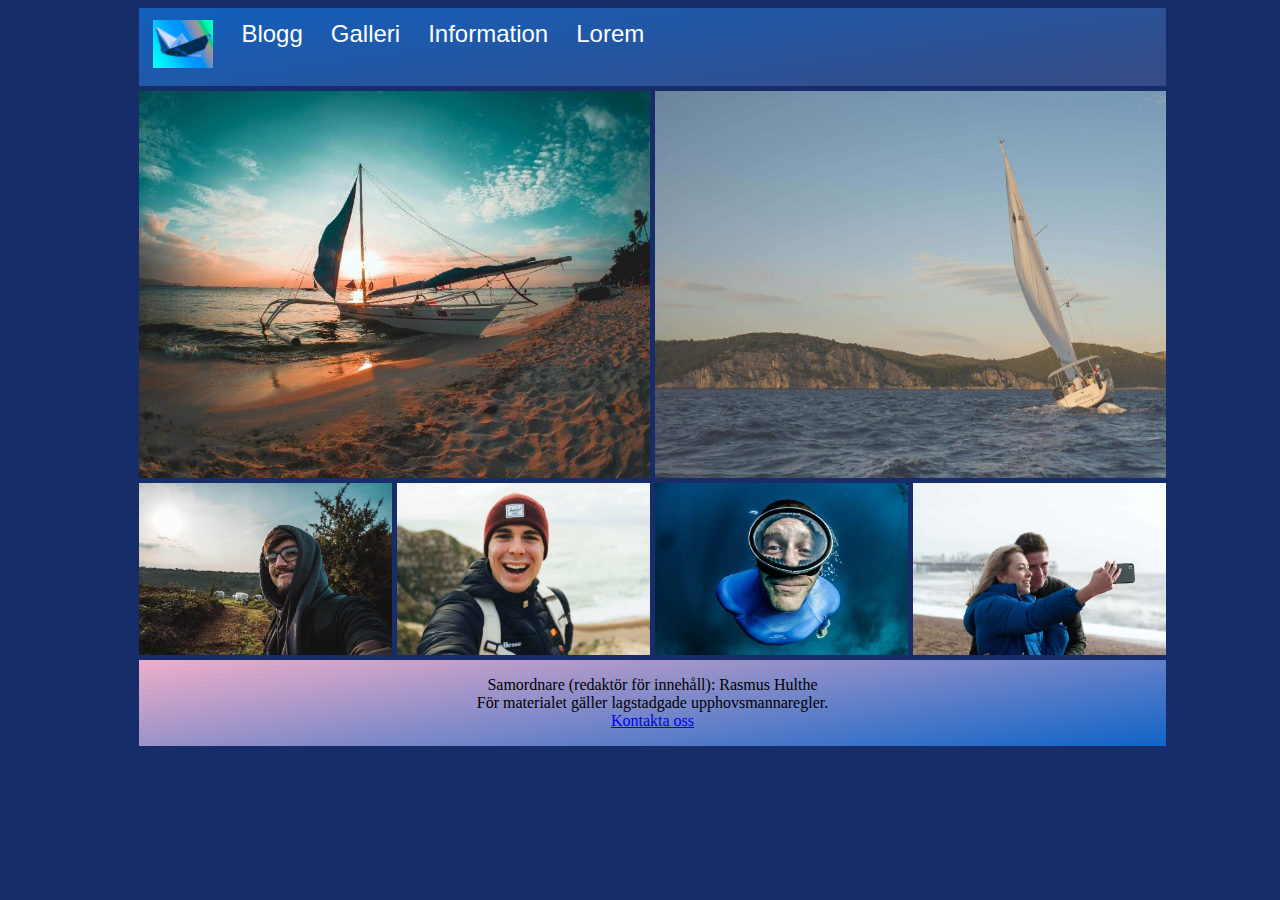
==== commit 64750a56: "FINAL COMMIT" ====
--- a/index.html
+++ b/index.html
@@ -14,7 +14,7 @@
 
 
     <section class="navbar_expander">
-      <input id="nav_expander" type="image" src="./img/EXPAND.png" />
+      <input id="nav_expander" type="image" src="./img/EXPAND.png" alt="Expander button">
     </section>
 
 
@@ -57,28 +57,28 @@
 
 
     <article id="one">
-      <img class="b1_img b_img" src="./img/b1.jpg" alt="">
+      <img class="b1_img b_img" src="./img/b1.jpg" alt="Sail boat on land">
     </article>
     <article id="two">
-      <img class="b2_img b_img" src="./img/b2.jpg" alt="">
+      <img class="b2_img b_img" src="./img/b2.jpg" alt="Sail boat in the water">
     </article>
 
     <article id="f1">
-      <img class="f1_img f_img" src="./img/1.jpg" alt="">
+      <img class="f1_img f_img" src="./img/1.jpg" alt="Man taking a selfie">
     </article>
 
     <article id="f2">
-      <img class="f2_img f_img" src="./img/2.jpg" alt="">
+      <img class="f2_img f_img" src="./img/2.jpg" alt="Man taking a selfie">
     </article>
 
     <article id="f3">
-      <img class="f3_img f_img" src="./img/3.jpg" alt="">
+      <img class="f3_img f_img" src="./img/3.jpg" alt="Man swimming under water with under-water-goggles">
     </article>
     <article id="f4">
-      <img class="f4_img f_img" src="./img/4.jpg" alt="">
+      <img class="f4_img f_img" src="./img/4.jpg" alt="A couple taking a picture">
     </article>
     <footer class="footer">
-      <p>Samordnare (redaktör för innehåll): Rasmus Hulthe<br/>För materialet gäller lagstadgade upphovsmannaregler.<br/><a href = "mailto: rasmuswario@gmail.com">Kontakta oss</a></p>
+      <p>Samordnare (redaktör för innehåll): Rasmus Hulthe<br/>För materialet gäller lagstadgade upphovsmannaregler.<br/><a href = "mailto:rasmuswario@gmail.com">Kontakta oss</a></p>
     </footer>
   </div><!-- Grid End -->
 
--- a/css/main.css
+++ b/css/main.css
@@ -1,558 +1 @@
-.year_text {
-  color: whitesmoke;
-  text-align: center;
-}
-
-.information_text {
-  text-align: center;
-  background: -webkit-linear-gradient(#f8e59a, #9e8e8e);
-  -webkit-background-clip: text;
-  -webkit-text-fill-color: transparent;
-}
-
-#black{
-  background: none;
-  font-size: 32px;
-  color: black;
-
-  background-clip: initial;
-  -webkit-background-clip: initial;
-  -webkit-text-fill-color: initial;
-}
-.icon {
-  max-height: 69px;
-  max-width: 60px;
-}
-
-.img {
-  width: 100%;
-  height: 100%;
-  object-fit: cover;
-}
-
-body {
-  background: #172d69;
-  top: 0;
-  position: absolute;
-  left: 0;
-  right: 0;
-}
-
-
-
-.information_bat_fakta {
-  display: flex;
-  align-items: center;
-}
-
-.information_kommunikation {
-  display: flex;
-  align-items: center;
-}
-
-.grid-wrapper {
-  display: grid;
-  gap: 5px;
-}
-
-@media screen and (min-width:0px) {
-  .dropdown {
-      display: flex;
-      justify-content: center;
-  }
-  .navbar {
-      display: none;
-  }
-  #grid-wrapper {
-      grid-template-areas: "bt sb" "b1 b1" "b2 b2" "f1 f2" "f3 f4" "fw fw";
-  }
-  #grid-wrapper-blogg {
-    font-family: Tahoma, sans-serif;
-      width: 100%;
-      height: 100%;
-      grid-template-areas: "sb a1 sd" "sb a2 sd" "sb a3 sd" "sb a4 sd" "sb a5 sd" "sb a6 sd" "sb fw sd";
-      grid-template-columns: 0.2fr repeat(1, 1fr) 0.2fr;
-      grid-template-rows: repeat(6, 1fr) 0.1fr;
-      grid-gap: 5px;
-  }
-  #grid-wrapper-galleri {
-      font-family: Tahoma, sans-serif;
-      width: 100%;
-      height: 100%;
-      grid-template-areas: "sb g1 sd" "sb g2 sd" "sb g3 sd" "sb g4 sd" "sb g5 sd" "sb g6 sd" "sb fw sd";
-      grid-template-columns: 0.2fr repeat(1, 1fr) 0.2fr;
-      grid-template-rows: repeat(6, 1fr) 0.1fr;
-      grid-gap: 5px;
-  }
-  #information_kommunikation_1 {
-      grid-area: info1;
-      background: rgb(23, 45, 105);
-      background: linear-gradient(180deg, rgba(23, 45, 105, 1) 0%, rgba(55, 78, 204, 0.406582701439951) 100%);
-  }
-  #information_kommunikation_2 {
-      grid-area: info2;
-      background: rgb(23, 45, 105);
-      background: radial-gradient(circle, rgba(23, 45, 105, 1) 0%, rgba(55, 78, 204, 0.406582701439951) 100%);
-  }
-  #information_kommunikation_3 {
-      grid-area: info3;
-      background: rgb(23, 45, 105);
-      background: radial-gradient(circle, rgba(23, 45, 105, 1) 0%, rgba(55, 78, 204, 0.406582701439951) 100%);
-  }
-  #information_kommunikation_4 {
-      grid-area: info4;
-      background: rgb(23, 45, 105);
-      background: linear-gradient(0deg, rgba(23, 45, 105, 1) 0%, rgba(55, 78, 204, 0.406582701439951) 100%);
-  }
-
-
-  #information_bat_fakta_1 {
-    grid-area: inf1;
-    background: rgb(23, 45, 105);
-    background: linear-gradient(180deg, rgba(23, 45, 105, 1) 0%, rgba(55, 78, 204, 0.406582701439951) 100%);
-}
-#information_bat_fakta_2 {
-    grid-area: inf2;
-    background: rgb(23, 45, 105);
-    background: radial-gradient(circle, rgba(23, 45, 105, 1) 0%, rgba(55, 78, 204, 0.406582701439951) 100%);
-}
-#information_bat_fakta_3 {
-    grid-area: inf3;
-    background: rgb(23, 45, 105);
-    background: radial-gradient(circle, rgba(23, 45, 105, 1) 0%, rgba(55, 78, 204, 0.406582701439951) 100%);
-}
-#information_bat_fakta_4 {
-    grid-area: inf4;
-    background: rgb(23, 45, 105);
-    background: linear-gradient(0deg, rgba(23, 45, 105, 1) 0%, rgba(55, 78, 204, 0.406582701439951) 100%);
-}
-  #grid-wrapper-bat-fakta {
-      font-family: Tahoma, sans-serif;
-      width: 100%;
-      height: 200vh;
-      grid-template-areas: "sb inf1 sd" "sb inf2 sd" "sb inf3 sd" "sb inf4 sd" "fw fw fw";
-      grid-template-columns: 0.2fr repeat(1, 1fr) 0.2fr;
-      grid-template-rows: repeat(4, 1fr) 0.1fr;
-      grid-gap: 5px;
-  }
-
-  #grid-wrapper-kommunikation {
-    font-family: Tahoma, sans-serif;
-    width: 100%;
-    height: 200vh;
-    grid-template-areas: "sb info1 sd" "sb info2 sd" "sb info3 sd" "sb info4 sd" "fw fw fw";
-    grid-template-columns: 0.2fr repeat(1, 1fr) 0.2fr;
-    grid-template-rows: repeat(4, 1fr) 0.1fr;
-    grid-gap: 5px;
-}
-
-  .information_text {
-      font-size: 30px;
-  }
-}
-
-@media screen and (min-width:1000px) {
-  .dropdown {
-      display: block;
-  }
-  .information_text {
-      font-size: 16px;
-  }
-  .navbar {
-      display: block;
-  }
-  .navbar_expander {
-      display: none;
-  }
-  .navbar_expander_bat_fakta {
-      display: none;
-  }
-  .navbar_expander_kommunikation {
-      display: none;
-  }
-  .navbar_expander_pop {
-      display: none;
-  }
-  .navbar_expander_blogg {
-      display: none;
-  }
-  .navbar_expander_galleri {
-      display: none;
-  }
-  #grid-wrapper {
-      grid-template-areas: "sb nv nv nv nv" "sb b1 b1 b2 b2" "sb f1 f2 f3 f4" "sb fw fw fw fw";
-      grid-template-columns: 10% 20% 20% 20% 20% 10%;
-  }
-  #grid-wrapper-blogg {
-    font-family: Tahoma, sans-serif;
-      width: 100%;
-      height: 100%;
-      grid-template-areas: "sb nv nv sd" "sb a1 a2 sd" "sb a3 a4 sd" "sb a5 a6 sd" "sb fw fw sd";
-      grid-template-columns: 0.5fr repeat(2, 1fr) 0.5fr;
-      grid-template-rows: 0.15fr repeat(3, 1fr) 0.1fr;
-      grid-gap: 5px;
-  }
-  #grid-wrapper-galleri {
-    font-family: Tahoma, sans-serif;
-      width: 100%;
-      height: 100%;
-      grid-template-areas: "sb nv nv sd" "sb g1 g2 sd" "sb g3 g4 sd" "sb g5 g6 sd" "sb fw fw sd";
-      grid-template-columns: 0.5fr repeat(2, 1fr) 0.5fr;
-      grid-template-rows: 0.1fr repeat(3, 1fr) 0.1fr;
-      grid-gap: 5px;
-  }
-  #grid-wrapper-bat-fakta {
-    font-family: Tahoma, sans-serif;
-      width: 100%;
-      height: 200vh;
-      grid-template-areas: "sb nv sd" "sb inf1 sd" "sb inf2 sd" "sb inf3 sd" "sb inf4 sd" "sb fw sd";
-      grid-template-columns: 0.2fr repeat(1, 1fr) 0.2fr;
-      grid-template-rows: 0.1fr repeat(4, 1fr) 0.1fr;
-      grid-gap: 5px;
-  }
-
-  #grid-wrapper-kommunikation {
-    font-family: Tahoma, sans-serif;
-    width: 100%;
-    height: 200vh;
-    grid-template-areas: "sb nv sd" "sb info1 sd" "sb info2 sd" "sb info3 sd" "sb info4 sd" "sb fw sd";
-    grid-template-columns: 0.2fr repeat(1, 1fr) 0.2fr;
-    grid-template-rows: 0.1fr repeat(4, 1fr) 0.1fr;
-    grid-gap: 5px;
-}
-}
-
-@media screen and (min-width:1400px) {
-  #grid-wrapper-blogg {
-      width: 100%;
-      height: 100%;
-      grid-template-areas: "sb nv nv nv sd" "sb a1 a2 a3 sd" "sb a4 a5 a6 sd" "sb fw fw fw sd";
-      grid-template-columns: 0.5fr repeat(3, 1fr) 0.5fr;
-      grid-template-rows: 0.15fr repeat(2, 1fr) 0.1fr;
-      grid-gap: 5px;
-  }
-  #grid-wrapper-galleri {
-      width: 100%;
-      height: 100%;
-      grid-template-areas: "sb nv nv nv sd" "sb g1 g2 g3 sd" "sb g4 g5 g6 sd" "sb fw fw fw sd";
-      grid-template-columns: 0.5fr repeat(3, 1fr) 0.5fr;
-      grid-template-rows: 0.1fr repeat(2, 1fr) 0.1fr;
-      grid-gap: 5px;
-  }
-  #grid-wrapper-bat-fakta {
-      width: 100%;
-      height: 99vh;
-      grid-template-areas: "sb nv nv sd" "sb inf1 inf2 sd" "sb inf3 inf4 sd" "sb fw fw sd";
-      grid-template-columns: 0.5fr repeat(2, 1fr) 0.5fr;
-      grid-template-rows: 0.15fr repeat(2, 1fr) 0.1fr;
-      grid-gap: 5px;
-  }
-
-  #grid-wrapper-kommunikation {
-    width: 100%;
-    height: 99vh;
-    grid-template-areas: "sb ll nv nv gg sd" 
-                         "sb info1 info1 info2 info2 sd" 
-                         "sb info3 info3 info4 info4 sd" 
-                         "fw fw fw fw fw fw";
-    grid-template-columns:  0.5fr 0.5fr repeat(2, 1fr) 0.5fr 0.5fr;
-    grid-template-rows: 0.15fr repeat(2, 1fr) 0.1fr;
-    grid-gap: 5px;
-}
-  #information_kommunikation_1 {
-      grid-area: info1;
-      background: rgb(23, 45, 105);
-      background: linear-gradient(225deg, rgba(53,19,157,0.17689082468925066) 0%, rgba(74,87,171,1) 100%);
-  }
-  #information_kommunikation_2 {
-      grid-area: info2;
-      background: rgb(23, 45, 105);
-      background: linear-gradient(45deg, rgba(53,19,157,0.17689082468925066) 0%, rgba(74,87,171,1) 100%);
-  }
-  #information_kommunikation_3 {
-      grid-area: info3;
-      background: rgb(23, 45, 105);
-      background: linear-gradient(315deg, rgba(53,19,157,0.17689082468925066) 0%, rgba(74,87,171,1) 100%);
-  }
-  #information_kommunikation_4 {
-      grid-area: info4;
-      background: rgb(23, 45, 105);
-      background: linear-gradient(135deg, rgba(53,19,157,0.17689082468925066) 0%, rgba(74,87,171,1) 100%);
-  }
-
-  #information_bat_fakta_1 {
-    grid-area: inf1;
-    background: rgb(23, 45, 105);
-    background: linear-gradient(315deg, rgba(23, 45, 105, 1) 0%, rgba(55, 78, 204, 0.406582701439951) 100%);
-}
-#information_bat_fakta_2 {
-    grid-area: inf2;
-    background: rgb(23, 45, 105);
-    background: linear-gradient(225deg, rgba(23, 45, 105, 1) 0%, rgba(55, 78, 204, 0.406582701439951) 100%);
-}
-#information_bat_fakta_3 {
-    grid-area: inf3;
-    background: rgb(23, 45, 105);
-    background: linear-gradient(45deg, rgba(23, 45, 105, 1) 0%, rgba(55, 78, 204, 0.406582701439951) 100%);
-}
-#information_bat_fakta_4 {
-    grid-area: inf4;
-    background: rgb(23, 45, 105);
-    background: linear-gradient(135deg, rgba(23, 45, 105, 1) 0%, rgba(55, 78, 204, 0.406582701439951) 100%);
-}
-
-}
-
-.center {
-  width: 100%;
-  display: flex;
-  justify-content: center;
-}
-
-.allign {
-  display: flex;
-  align-content: center;
-}
-
-.blogg_year {
-  display: grid;
-  width: 100%;
-  height: 50vh;
-  grid-template-areas: "ded" "edd";
-  grid-template-columns: repeat(1, 1fr);
-  grid-template-rows: 3fr 1fr;
-  grid-gap: 5px;
-}
-
-#b_2021 {
-  grid-area: a1;
-}
-
-#b_2020 {
-  grid-area: a2;
-}
-
-#b_2019 {
-  grid-area: a3;
-}
-
-#b_2018 {
-  grid-area: a4;
-}
-
-#b_2017 {
-  grid-area: a5;
-}
-
-#b_2016 {
-  grid-area: a6;
-}
-
-.galleri_bild {
-  display: grid;
-  width: 100%;
-  height: 120vh;
-  grid-template-areas: "upp" "mln" "ner";
-  grid-template-columns: repeat(1, 1fr);
-  grid-template-rows: 2fr 1fr 1fr;
-  grid-gap: 5px;
-}
-
-.galleri_bild_top {
-  grid-area: upp;
-  background: magenta;
-}
-
-.galleri_bild_middle {
-  grid-area: mln;
-  background: gainsboro;
-}
-
-.galleri_bild_bottom {
-  grid-area: ner;
-}
-
-.blogg_year_bottom {
-  grid-area: edd;
-  background: rgb(23, 45, 105);
-  background: radial-gradient(circle, rgba(23, 45, 105, 1) 0%, rgba(55, 75, 131, 0.406582701439951) 100%);
-}
-
-.blogg_year_top {
-  grid-area: ded;
-  background: indigo;
-}
-
-#b_1 {
-  grid-area: g1;
-}
-
-#b_2 {
-  grid-area: g2;
-}
-
-#b_3 {
-  grid-area: g3;
-}
-
-#b_4 {
-  grid-area: g4;
-}
-
-#b_5 {
-  grid-area: g5;
-}
-
-#b_6 {
-  grid-area: g6;
-}
-
-#one {
-  grid-area: b1;
-  background: salmon;
-}
-
-#two {
-  grid-area: b2;
-  background: seagreen;
-}
-
-#f1 {
-  grid-area: f1;
-  background: orange;
-}
-
-#f2 {
-  grid-area: f2;
-  background: orangered;
-}
-
-#f3 {
-  grid-area: f3;
-  background: greenyellow;
-}
-
-#f4 {
-  grid-area: f4;
-  background: burlywood;
-}
-
-.f_img {
-  width: 100%;
-  height: 100%;
-}
-
-.b_img {
-  width: 100%;
-  height: 100%;
-}
-
-.footer {
-  grid-area: fw;
-  top: 0;
-  left: 0;
-  background: rgb(238, 174, 202);
-  background: linear-gradient(172deg, rgba(238, 174, 202, 1) 0%, rgba(16, 100, 199, 1) 100%);
-  text-align: center;
-}
-
-
-/* Navbar container */
-
-.navbar {
-  overflow: hidden;
-  background: rgb(55, 75, 131);
-  background: linear-gradient(172deg, rgba(18, 96, 189, 1) 0%, rgba(55, 75, 131, 1) 100%);
-  font-family: Tahoma, sans-serif;
-  grid-area: nv;
-}
-
-.navbar_expander {
-  padding: 8px 8px 8px 8px;
-  font-family: Tahoma, sans-serif;
-  background: #172d69;
-  background-position: 8px 8px;
-  background-repeat: no-repeat;
-}
-
-
-/* Links inside the navbar */
-
-.navbar a {
-  float: left;
-  font-size: 24px;
-  color: white;
-  text-align: center;
-  padding: 12px 14px;
-  text-decoration: none;
-}
-
-
-/* The dropdown container */
-
-.dropdown {
-  float: left;
-  overflow: hidden;
-}
-
-
-/* Dropdown button */
-
-.dropdown .dropdown_button {
-  font-size: 24px;
-  border: none;
-  outline: none;
-  color: white;
-  padding: 12px 14px;
-  background-color: inherit;
-  font-family: inherit;
-  /* Important for vertical align on mobile phones */
-  margin: 0;
-  /* Important for vertical align on mobile phones */
-}
-
-.navbar a:hover,
-.dropdown:hover .dropdown_button {
-  background: rgb(42, 23, 105);
-  background: linear-gradient(180deg, rgba(42, 23, 105, 1) 0%, rgba(74, 23, 105, 1) 100%);
-}
-
-
-/* Dropdown content (hidden by default) */
-
-.dropdown-content {
-  display: none;
-  position: absolute;
-  background: rgb(148, 138, 184);
-  background: linear-gradient(180deg, rgba(148, 138, 184, 1) 0%, rgba(123, 47, 170, 1) 100%);
-  min-width: 160px;
-  box-shadow: 0px 8px 16px 0px rgba(0, 0, 0, 0.2);
-  z-index: 1;
-}
-
-
-/* Links inside the dropdown */
-
-.dropdown-content a {
-  float: none;
-  color: black;
-  padding: 14px 16px;
-  text-decoration: none;
-  display: block;
-  text-align: left;
-}
-
-
-/* Add a grey background color to dropdown links on hover */
-
-.dropdown-content a:hover {
-  background-color: #ddd;
-}
-
-
-/* Show the dropdown menu on hover */
-
-.dropdown:hover .dropdown-content {
-  display: block;
-}
-
+.year_text{color:#f5f5f5;text-align:center}.information_text{text-align:center;background:-webkit-linear-gradient(#f8e59a,#9e8e8e);-webkit-background-clip:text;-webkit-text-fill-color:transparent}#black{background:0 0;font-size:32px;color:#000;background-clip:initial;-webkit-background-clip:initial;-webkit-text-fill-color:initial}.icon{max-height:69px;max-width:60px}.img{width:100%;height:100%;object-fit:cover}body{background:#172d69;top:0;position:absolute;left:0;right:0}.information_bat_fakta{display:flex;align-items:center}.information_kommunikation{display:flex;align-items:center}.grid-wrapper{display:grid;gap:5px}@media screen and (min-width:0px){.dropdown{display:flex;justify-content:center}.navbar{display:none}#grid-wrapper{grid-template-areas:"bt sb" "b1 b1" "b2 b2" "f1 f2" "f3 f4" "fw fw"}#grid-wrapper-blogg{font-family:Tahoma,sans-serif;width:100%;height:100%;grid-template-areas:"sb a1 sd" "sb a2 sd" "sb a3 sd" "sb a4 sd" "sb a5 sd" "sb a6 sd" "sb fw sd";grid-template-columns:.2fr repeat(1,1fr) .2fr;grid-template-rows:repeat(6,1fr) .1fr;grid-gap:5px}#grid-wrapper-galleri{font-family:Tahoma,sans-serif;width:100%;height:100%;grid-template-areas:"sb g1 sd" "sb g2 sd" "sb g3 sd" "sb g4 sd" "sb g5 sd" "sb g6 sd" "sb fw sd";grid-template-columns:.2fr repeat(1,1fr) .2fr;grid-template-rows:repeat(6,1fr) .1fr;grid-gap:5px}#information_kommunikation_1{grid-area:info1;background:#172d69;background:linear-gradient(180deg,#172d69 0,rgba(55,78,204,.406582701439951) 100%)}#information_kommunikation_2{grid-area:info2;background:#172d69;background:radial-gradient(circle,#172d69 0,rgba(55,78,204,.406582701439951) 100%)}#information_kommunikation_3{grid-area:info3;background:#172d69;background:radial-gradient(circle,#172d69 0,rgba(55,78,204,.406582701439951) 100%)}#information_kommunikation_4{grid-area:info4;background:#172d69;background:linear-gradient(0deg,#172d69 0,rgba(55,78,204,.406582701439951) 100%)}#information_bat_fakta_1{grid-area:inf1;background:#172d69;background:linear-gradient(180deg,#172d69 0,rgba(55,78,204,.406582701439951) 100%)}#information_bat_fakta_2{grid-area:inf2;background:#172d69;background:radial-gradient(circle,#172d69 0,rgba(55,78,204,.406582701439951) 100%)}#information_bat_fakta_3{grid-area:inf3;background:#172d69;background:radial-gradient(circle,#172d69 0,rgba(55,78,204,.406582701439951) 100%)}#information_bat_fakta_4{grid-area:inf4;background:#172d69;background:linear-gradient(0deg,#172d69 0,rgba(55,78,204,.406582701439951) 100%)}#grid-wrapper-bat-fakta{font-family:Tahoma,sans-serif;width:100%;height:200vh;grid-template-areas:"sb inf1 sd" "sb inf2 sd" "sb inf3 sd" "sb inf4 sd" "fw fw fw";grid-template-columns:.2fr repeat(1,1fr) .2fr;grid-template-rows:repeat(4,1fr) .1fr;grid-gap:5px}#grid-wrapper-kommunikation{font-family:Tahoma,sans-serif;width:100%;height:200vh;grid-template-areas:"sb info1 sd" "sb info2 sd" "sb info3 sd" "sb info4 sd" "fw fw fw";grid-template-columns:.2fr repeat(1,1fr) .2fr;grid-template-rows:repeat(4,1fr) .1fr;grid-gap:5px}.information_text{font-size:30px}}@media screen and (min-width:1000px){.dropdown{display:block}.information_text{font-size:16px}.navbar{display:block}.navbar_expander{display:none}.navbar_expander_bat_fakta{display:none}.navbar_expander_kommunikation{display:none}.navbar_expander_pop{display:none}.navbar_expander_blogg{display:none}.navbar_expander_galleri{display:none}#grid-wrapper{grid-template-areas:"sb nv nv nv nv" "sb b1 b1 b2 b2" "sb f1 f2 f3 f4" "sb fw fw fw fw";grid-template-columns:10% 20% 20% 20% 20% 10%}#grid-wrapper-blogg{font-family:Tahoma,sans-serif;width:100%;height:100%;grid-template-areas:"sb nv nv sd" "sb a1 a2 sd" "sb a3 a4 sd" "sb a5 a6 sd" "sb fw fw sd";grid-template-columns:.5fr repeat(2,1fr) .5fr;grid-template-rows:.15fr repeat(3,1fr) .1fr;grid-gap:5px}#grid-wrapper-galleri{font-family:Tahoma,sans-serif;width:100%;height:100%;grid-template-areas:"sb nv nv sd" "sb g1 g2 sd" "sb g3 g4 sd" "sb g5 g6 sd" "sb fw fw sd";grid-template-columns:.5fr repeat(2,1fr) .5fr;grid-template-rows:.1fr repeat(3,1fr) .1fr;grid-gap:5px}#grid-wrapper-bat-fakta{font-family:Tahoma,sans-serif;width:100%;height:200vh;grid-template-areas:"sb nv sd" "sb inf1 sd" "sb inf2 sd" "sb inf3 sd" "sb inf4 sd" "sb fw sd";grid-template-columns:.2fr repeat(1,1fr) .2fr;grid-template-rows:.1fr repeat(4,1fr) .1fr;grid-gap:5px}#grid-wrapper-kommunikation{font-family:Tahoma,sans-serif;width:100%;height:200vh;grid-template-areas:"sb nv sd" "sb info1 sd" "sb info2 sd" "sb info3 sd" "sb info4 sd" "sb fw sd";grid-template-columns:.2fr repeat(1,1fr) .2fr;grid-template-rows:.1fr repeat(4,1fr) .1fr;grid-gap:5px}}@media screen and (min-width:1400px){#grid-wrapper-blogg{width:100%;height:100%;grid-template-areas:"sb nv nv nv sd" "sb a1 a2 a3 sd" "sb a4 a5 a6 sd" "sb fw fw fw sd";grid-template-columns:.5fr repeat(3,1fr) .5fr;grid-template-rows:.15fr repeat(2,1fr) .1fr;grid-gap:5px}#grid-wrapper-galleri{width:100%;height:100%;grid-template-areas:"sb nv nv nv sd" "sb g1 g2 g3 sd" "sb g4 g5 g6 sd" "sb fw fw fw sd";grid-template-columns:.5fr repeat(3,1fr) .5fr;grid-template-rows:.1fr repeat(2,1fr) .1fr;grid-gap:5px}#grid-wrapper-bat-fakta{width:100%;height:99vh;grid-template-areas:"sb nv nv sd" "sb inf1 inf2 sd" "sb inf3 inf4 sd" "sb fw fw sd";grid-template-columns:.5fr repeat(2,1fr) .5fr;grid-template-rows:.15fr repeat(2,1fr) .1fr;grid-gap:5px}#grid-wrapper-kommunikation{width:100%;height:99vh;grid-template-areas:"sb ll nv nv gg sd" "sb info1 info1 info2 info2 sd" "sb info3 info3 info4 info4 sd" "fw fw fw fw fw fw";grid-template-columns:.5fr .5fr repeat(2,1fr) .5fr .5fr;grid-template-rows:.15fr repeat(2,1fr) .1fr;grid-gap:5px}#information_kommunikation_1{grid-area:info1;background:#172d69;background:linear-gradient(225deg,rgba(53,19,157,.17689082468925066) 0,#4a57ab 100%)}#information_kommunikation_2{grid-area:info2;background:#172d69;background:linear-gradient(45deg,rgba(53,19,157,.17689082468925066) 0,#4a57ab 100%)}#information_kommunikation_3{grid-area:info3;background:#172d69;background:linear-gradient(315deg,rgba(53,19,157,.17689082468925066) 0,#4a57ab 100%)}#information_kommunikation_4{grid-area:info4;background:#172d69;background:linear-gradient(135deg,rgba(53,19,157,.17689082468925066) 0,#4a57ab 100%)}#information_bat_fakta_1{grid-area:inf1;background:#172d69;background:linear-gradient(315deg,#172d69 0,rgba(55,78,204,.406582701439951) 100%)}#information_bat_fakta_2{grid-area:inf2;background:#172d69;background:linear-gradient(225deg,#172d69 0,rgba(55,78,204,.406582701439951) 100%)}#information_bat_fakta_3{grid-area:inf3;background:#172d69;background:linear-gradient(45deg,#172d69 0,rgba(55,78,204,.406582701439951) 100%)}#information_bat_fakta_4{grid-area:inf4;background:#172d69;background:linear-gradient(135deg,#172d69 0,rgba(55,78,204,.406582701439951) 100%)}}.center{width:100%;display:flex;justify-content:center}.allign{display:flex;align-content:center}.blogg_year{display:grid;width:100%;height:50vh;grid-template-areas:"ded" "edd";grid-template-columns:repeat(1,1fr);grid-template-rows:3fr 1fr;grid-gap:5px}#b_2021{grid-area:a1}#b_2020{grid-area:a2}#b_2019{grid-area:a3}#b_2018{grid-area:a4}#b_2017{grid-area:a5}#b_2016{grid-area:a6}.galleri_bild{display:grid;width:100%;height:120vh;grid-template-areas:"upp" "mln" "ner";grid-template-columns:repeat(1,1fr);grid-template-rows:2fr 1fr 1fr;grid-gap:5px}.galleri_bild_top{grid-area:upp;background:#ff00ff}.galleri_bild_middle{grid-area:mln;background:#dcdcdc}.galleri_bild_bottom{grid-area:ner}.blogg_year_bottom{grid-area:edd;background:#172d69;background:radial-gradient(circle,#172d69 0,rgba(55,75,131,.406582701439951) 100%)}.blogg_year_top{grid-area:ded;background:indigo}#b_1{grid-area:g1}#b_2{grid-area:g2}#b_3{grid-area:g3}#b_4{grid-area:g4}#b_5{grid-area:g5}#b_6{grid-area:g6}#one{grid-area:b1;background:salmon}#two{grid-area:b2;background:#2e8b57}#f1{grid-area:f1;background:orange}#f2{grid-area:f2;background:#ff4500}#f3{grid-area:f3;background:#adff2f}#f4{grid-area:f4;background:#deb887}.f_img{width:100%;height:100%}.b_img{width:100%;height:100%}.footer{grid-area:fw;top:0;left:0;background:#eeaeca;background:linear-gradient(172deg,#eeaeca 0,#1064c7 100%);text-align:center}.navbar{overflow:hidden;background:#374b83;background:linear-gradient(172deg,#1260bd 0,#374b83 100%);font-family:Tahoma,sans-serif;grid-area:nv}.navbar_expander{padding:8px 8px 8px 8px;font-family:Tahoma,sans-serif;background:#172d69;background-position:8px 8px;background-repeat:no-repeat}.navbar a{float:left;font-size:24px;color:#fff;text-align:center;padding:12px 14px;text-decoration:none}.dropdown{float:left;overflow:hidden}.dropdown .dropdown_button{font-size:24px;border:none;outline:0;color:#fff;padding:12px 14px;background-color:inherit;font-family:inherit;margin:0}.dropdown:hover .dropdown_button,.navbar a:hover{background:#2a1769;background:linear-gradient(180deg,#2a1769 0,#4a1769 100%)}.dropdown-content{display:none;position:absolute;background:#948ab8;background:linear-gradient(180deg,#948ab8 0,#7b2faa 100%);min-width:160px;box-shadow:0 8px 16px 0 rgba(0,0,0,.2);z-index:1}.dropdown-content a{float:none;color:#000;padding:14px 16px;text-decoration:none;display:block;text-align:left}.dropdown-content a:hover{background-color:#ddd}.dropdown:hover .dropdown-content{display:block}